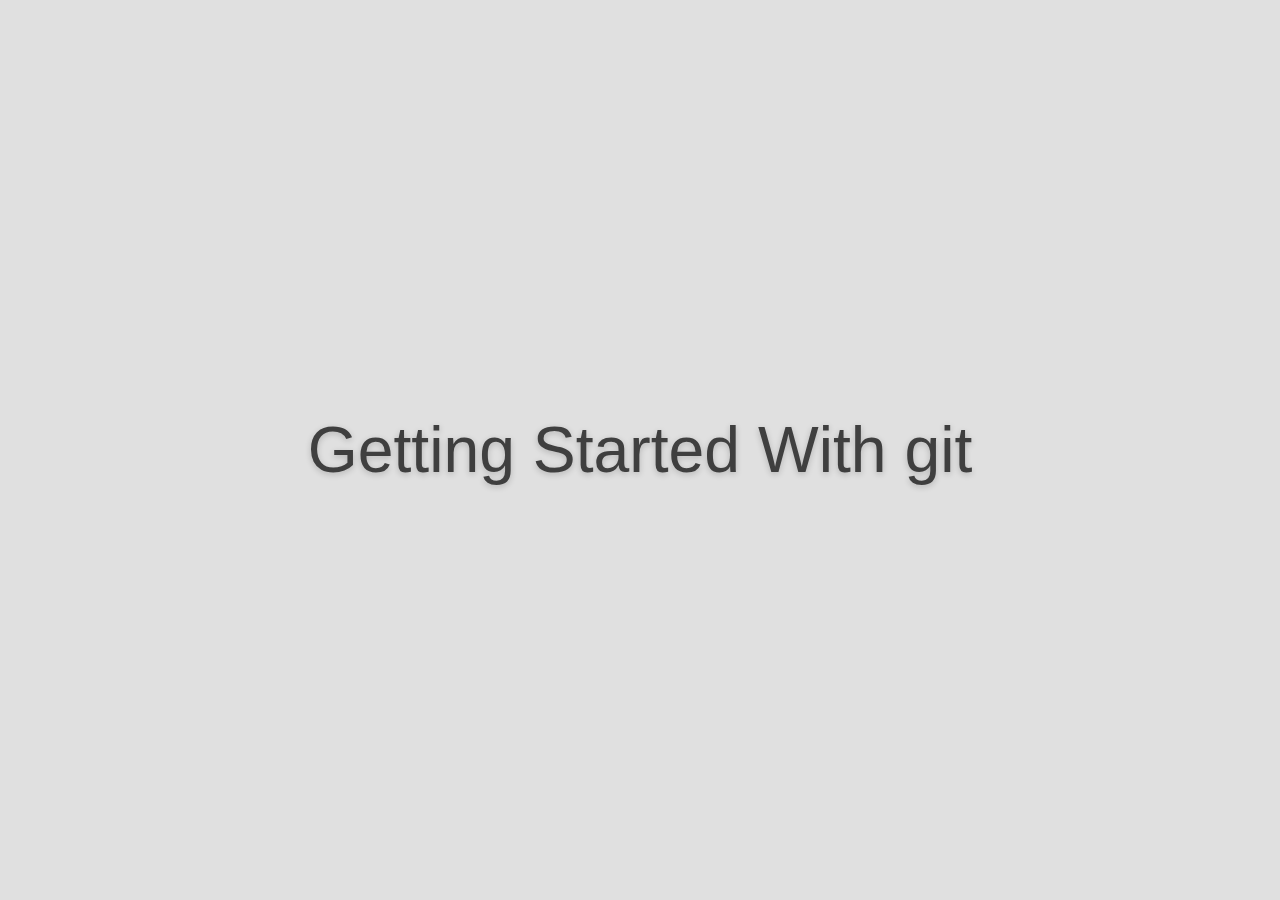
==== getting_started_with_git/index.html @ 44654887 "Updated 'getting started with git' presenation" ====
<!DOCTYPE html>
<!--
  Copyright 2010 Google Inc.

  Licensed under the Apache License, Version 2.0 (the "License");
  you may not use this file except in compliance with the License.
  You may obtain a copy of the License at

     http://www.apache.org/licenses/LICENSE-2.0

  Unless required by applicable law or agreed to in writing, software
  distributed under the License is distributed on an "AS IS" BASIS,
  WITHOUT WARRANTIES OR CONDITIONS OF ANY KIND, either express or implied.
  See the License for the specific language governing permissions and
  limitations under the License.

  Original slides: Marcin Wichary (mwichary@google.com)
  Modifications: Ernest Delgado (ernestd@google.com)
                 Alex Russell (slightlyoff@chromium.org)

  landslide modifications: Adam Zapletal (adamzap@gmail.com)
                           Nicolas Perriault (nperriault@gmail.com)
-->
<html>
<head>
    <meta http-equiv="Content-Type" content="text/html; charset=utf-8" />
    <meta http-equiv="X-UA-Compatible" content="chrome=1">
    <title>Getting Started With git</title>
    <!-- Styles -->
    
    <link rel="stylesheet" media="print" href="theme/css/print.css">
    <link rel="stylesheet" media="screen, projection" href="theme/css/screen.css">
    
    
    <!-- /Styles -->
    <!-- Javascripts -->
    
    <script type="text/javascript" src="theme/js/slides.js"></script>
    
    
    <!-- /Javascripts -->
</head>
<body>
  <div id="blank"></div>
  <div class="presentation">
    <div id="current_presenter_notes">
      <div id="presenter_note"></div>
    </div>
    <div class="slides">
      
      <!-- slide source: getting_started_with_git.markdown -->
      <div class="slide-wrapper">
        <div class="slide">
          <div class="inner">
            
            <header><h1>Getting Started With git</h1></header>
            
            
          </div>
          <div class="presenter_notes">
            <header><h1>Presenter Notes</h1></header>
            <section>
            
            </section>
          </div>
          <footer>
            
            <aside class="source">
              Source: <a href="getting_started_with_git.markdown">getting_started_with_git.markdown</a>
            </aside>
            
            <aside class="page_number">
              1/39
            </aside>
          </footer>
        </div>
      </div>
      
      <!-- slide source: getting_started_with_git.markdown -->
      <div class="slide-wrapper">
        <div class="slide">
          <div class="inner">
            
            <header><h1>Who am I?</h1></header>
            
            
            <section><ul>
<li>Brendan Maguire</li>
<li>BEng. in Electronic &amp; Computer Engineering</li>
<li>Risk Systems Engineer with <a href="http://www.renre.com">Renaissance Reinsurance</a></li>
<li>Have worked with various version control system over the past 8 years</li>
</ul></section>
            
          </div>
          <div class="presenter_notes">
            <header><h1>Presenter Notes</h1></header>
            <section>
            
            </section>
          </div>
          <footer>
            
            <aside class="source">
              Source: <a href="getting_started_with_git.markdown">getting_started_with_git.markdown</a>
            </aside>
            
            <aside class="page_number">
              2/39
            </aside>
          </footer>
        </div>
      </div>
      
      <!-- slide source: getting_started_with_git.markdown -->
      <div class="slide-wrapper">
        <div class="slide">
          <div class="inner">
            
            <header><h1>What is version control?</h1></header>
            
            
            <section><ul>
<li>Version Control Systems refer to systems you can use to manage your source code</li>
<li>It provides you with a history of the changes that have been made to a code repository</li>
<li>Allows you to revert to a previous versions of your code (safety net)</li>
<li>It allows many people to work on a code repository at the same time</li>
</ul></section>
            
          </div>
          <div class="presenter_notes">
            <header><h1>Presenter Notes</h1></header>
            <section>
            
            </section>
          </div>
          <footer>
            
            <aside class="source">
              Source: <a href="getting_started_with_git.markdown">getting_started_with_git.markdown</a>
            </aside>
            
            <aside class="page_number">
              3/39
            </aside>
          </footer>
        </div>
      </div>
      
      <!-- slide source: getting_started_with_git.markdown -->
      <div class="slide-wrapper">
        <div class="slide">
          <div class="inner">
            
            <header><h1>What is git?</h1></header>
            
            
            <section><ul>
<li>git is a Decentralised Version Control System</li>
<li>Not necessary to have one central server</li>
<li>You can make changes to the code and commit them even if you don't have access to a central server</li>
<li>You only push these changes to other people when you want to</li>
<li>You can view the history (and compare the files at different revisions) without needing access to a central server</li>
</ul></section>
            
          </div>
          <div class="presenter_notes">
            <header><h1>Presenter Notes</h1></header>
            <section>
            
            </section>
          </div>
          <footer>
            
            <aside class="source">
              Source: <a href="getting_started_with_git.markdown">getting_started_with_git.markdown</a>
            </aside>
            
            <aside class="page_number">
              4/39
            </aside>
          </footer>
        </div>
      </div>
      
      <!-- slide source: getting_started_with_git.markdown -->
      <div class="slide-wrapper">
        <div class="slide">
          <div class="inner">
            
            <header><h1>Installing git on Linux</h1></header>
            
            
            <section><p>On Debian based systems:</p>
<p><code>sudo apt-get install git</code></p>
<p>On RedHat based systems:</p>
<p><code>sudo yum install git</code></p></section>
            
          </div>
          <div class="presenter_notes">
            <header><h1>Presenter Notes</h1></header>
            <section>
            
            </section>
          </div>
          <footer>
            
            <aside class="source">
              Source: <a href="getting_started_with_git.markdown">getting_started_with_git.markdown</a>
            </aside>
            
            <aside class="page_number">
              5/39
            </aside>
          </footer>
        </div>
      </div>
      
      <!-- slide source: getting_started_with_git.markdown -->
      <div class="slide-wrapper">
        <div class="slide">
          <div class="inner">
            
            <header><h1>Configuring your git user profile</h1></header>
            
            
            <section><p>Git must be configured so that your commits carry your information</p>
<p><code>git config --global user.email "johndoe@example.com"
git config --global user.name "John Doe"</code></p>
<p>Pick your favourite terminal based editor (if you don't know what your favourite is then nano is the path of least resistance)</p>
<p>Other options are vim, emacs, pico, gedit...</p>
<p><code>git config --global core.editor nano</code></p>
<p>Let's make things pretty!</p>
<p><code>git config --global color.ui true</code></p>
<p><strong><em>Note</em></strong>: You can also edit the <a href="http://git-scm.com/book/ch7-1.html">configuration file</a> directly if you wish. It is located at ~/.gitconfig</p></section>
            
          </div>
          <div class="presenter_notes">
            <header><h1>Presenter Notes</h1></header>
            <section>
            
            </section>
          </div>
          <footer>
            
            <aside class="source">
              Source: <a href="getting_started_with_git.markdown">getting_started_with_git.markdown</a>
            </aside>
            
            <aside class="page_number">
              6/39
            </aside>
          </footer>
        </div>
      </div>
      
      <!-- slide source: getting_started_with_git.markdown -->
      <div class="slide-wrapper">
        <div class="slide">
          <div class="inner">
            
            <header><h1>Exercise - Set up your profile using git config</h1></header>
            
            
          </div>
          <div class="presenter_notes">
            <header><h1>Presenter Notes</h1></header>
            <section>
            
            </section>
          </div>
          <footer>
            
            <aside class="source">
              Source: <a href="getting_started_with_git.markdown">getting_started_with_git.markdown</a>
            </aside>
            
            <aside class="page_number">
              7/39
            </aside>
          </footer>
        </div>
      </div>
      
      <!-- slide source: getting_started_with_git.markdown -->
      <div class="slide-wrapper">
        <div class="slide">
          <div class="inner">
            
            <header><h1>Creating a repository</h1></header>
            
            
            <section><h2><a href="http://git-scm.com/docs/git-init">git init</a></h2>
<p>Before you write any code you will need to create a repository</p>
<p><code>mkdir my-repo
cd my-repo
git init</code></p>
<p>This creates the hidden .git folder which git needs to keep track of the state of the repository.</p>
<p><strong><em>Note</em></strong>: You <em>normally</em> shouldn't have to touch these files. Doing so can corrupt your repository</p></section>
            
          </div>
          <div class="presenter_notes">
            <header><h1>Presenter Notes</h1></header>
            <section>
            
            </section>
          </div>
          <footer>
            
            <aside class="source">
              Source: <a href="getting_started_with_git.markdown">getting_started_with_git.markdown</a>
            </aside>
            
            <aside class="page_number">
              8/39
            </aside>
          </footer>
        </div>
      </div>
      
      <!-- slide source: getting_started_with_git.markdown -->
      <div class="slide-wrapper">
        <div class="slide">
          <div class="inner">
            
            <header><h1>Viewing Repository Status</h1></header>
            
            
            <section><h2><a href="http://git-scm.com/docs/git-status">git status</a></h2>
<p>Use this to view the working tree status. This shows files that are in the following states:</p>
<ul>
<li>Modified</li>
<li>Added</li>
<li>Deleted</li>
<li>Renamed</li>
<li>Copied</li>
<li>Untracked (not yet added to staging)</li>
</ul>
<p><code>git status</code></p></section>
            
          </div>
          <div class="presenter_notes">
            <header><h1>Presenter Notes</h1></header>
            <section>
            
            </section>
          </div>
          <footer>
            
            <aside class="source">
              Source: <a href="getting_started_with_git.markdown">getting_started_with_git.markdown</a>
            </aside>
            
            <aside class="page_number">
              9/39
            </aside>
          </footer>
        </div>
      </div>
      
      <!-- slide source: getting_started_with_git.markdown -->
      <div class="slide-wrapper">
        <div class="slide">
          <div class="inner">
            
            <header><h1>The staging area</h1></header>
            
            
            <section><ul>
<li>git is slightly different from most other version control systems in that it has a staging area</li>
<li>The staging area is a temporary area to store your work before committing it</li>
<li>It allows you to structure your commits in a way that suits you best</li>
</ul>
<h2>A commit lifecycle</h2>
<p>Locally Modified File(s) --&gt; Staging Area --&gt; Committed</p></section>
            
          </div>
          <div class="presenter_notes">
            <header><h1>Presenter Notes</h1></header>
            <section>
            
            </section>
          </div>
          <footer>
            
            <aside class="source">
              Source: <a href="getting_started_with_git.markdown">getting_started_with_git.markdown</a>
            </aside>
            
            <aside class="page_number">
              10/39
            </aside>
          </footer>
        </div>
      </div>
      
      <!-- slide source: getting_started_with_git.markdown -->
      <div class="slide-wrapper">
        <div class="slide">
          <div class="inner">
            
            <header><h1>Adding and removing files</h1></header>
            
            
            <section><h2><a href="http://git-scm.com/docs/git-add">git add</a> &amp; <a href="http://git-scm.com/docs/git-rm">git rm</a></h2>
<p>Add a specific file to the staging area</p>
<p><code>git add &lt;file&gt;...</code></p>
<p>Add all files to the staging area</p>
<p><code>git add .</code></p>
<p>You added a file by mistake. Remove a file from staging</p>
<p><code>git rm --cached &lt;file&gt;...</code></p></section>
            
          </div>
          <div class="presenter_notes">
            <header><h1>Presenter Notes</h1></header>
            <section>
            
            </section>
          </div>
          <footer>
            
            <aside class="source">
              Source: <a href="getting_started_with_git.markdown">getting_started_with_git.markdown</a>
            </aside>
            
            <aside class="page_number">
              11/39
            </aside>
          </footer>
        </div>
      </div>
      
      <!-- slide source: getting_started_with_git.markdown -->
      <div class="slide-wrapper">
        <div class="slide">
          <div class="inner">
            
            <header><h1>Committing your changeset</h1></header>
            
            
            <section><h2><a href="http://git-scm.com/docs/git-commit">git commit</a></h2>
<p>Use git commit when you are happy with the changes to your files</p>
<p><code>git commit</code></p>
<p>This will open your editor so you can write a changeset message</p>
<p>Some useful commit options:</p>
<ul>
<li><strong><em>-a | --all</em></strong> : Bypass the staging area process for files already under version control</li>
<li><strong><em>-m=&lt;msg&gt; | --message=&lt;msg&gt;</em></strong> : Specify your commit message</li>
<li><strong><em>--amend</em></strong> : Add the current changes in the staging area to the last commit in history</li>
</ul>
<p><strong><em>Tip</em></strong>: Commit often. It saves you from deleting work by mistake. You can always clean up your history later if you want</p></section>
            
          </div>
          <div class="presenter_notes">
            <header><h1>Presenter Notes</h1></header>
            <section>
            
            </section>
          </div>
          <footer>
            
            <aside class="source">
              Source: <a href="getting_started_with_git.markdown">getting_started_with_git.markdown</a>
            </aside>
            
            <aside class="page_number">
              12/39
            </aside>
          </footer>
        </div>
      </div>
      
      <!-- slide source: getting_started_with_git.markdown -->
      <div class="slide-wrapper">
        <div class="slide">
          <div class="inner">
            
            <header><h1>Viewing the repository history</h1></header>
            
            
            <section><h2><a href="http://git-scm.com/docs/git-log">git log</a></h2>
<p>Use git log to view the commits in a repository</p>
<p><code>git log</code></p>
<p>Some useful commit options:</p>
<ul>
<li><strong><em>-&lt;number&gt; | -n &lt;number&gt;</em></strong> : Limit the number of commits to list</li>
<li><strong><em>--graph</em></strong> : A text based graph</li>
<li><strong><em>git log &lt;file&gt;...</em></strong> : Show commits that affected the specified file(s)</li>
</ul></section>
            
          </div>
          <div class="presenter_notes">
            <header><h1>Presenter Notes</h1></header>
            <section>
            
            </section>
          </div>
          <footer>
            
            <aside class="source">
              Source: <a href="getting_started_with_git.markdown">getting_started_with_git.markdown</a>
            </aside>
            
            <aside class="page_number">
              13/39
            </aside>
          </footer>
        </div>
      </div>
      
      <!-- slide source: getting_started_with_git.markdown -->
      <div class="slide-wrapper">
        <div class="slide">
          <div class="inner">
            
            <header><h1>Exercise - Start a repository</h1></header>
            
            
            <section><ul>
<li>Initialise a repository</li>
<li>Create a text file within</li>
<li>Add the file to the staging area</li>
<li>Commit the file</li>
<li>View your history</li>
</ul></section>
            
          </div>
          <div class="presenter_notes">
            <header><h1>Presenter Notes</h1></header>
            <section>
            
            </section>
          </div>
          <footer>
            
            <aside class="source">
              Source: <a href="getting_started_with_git.markdown">getting_started_with_git.markdown</a>
            </aside>
            
            <aside class="page_number">
              14/39
            </aside>
          </footer>
        </div>
      </div>
      
      <!-- slide source: getting_started_with_git.markdown -->
      <div class="slide-wrapper">
        <div class="slide">
          <div class="inner">
            
            <header><h1>Viewing the changes to your tracked files</h1></header>
            
            
            <section><h2><a href="http://git-scm.com/docs/git-diff">git diff</a></h2>
<p>You will want to view the changes you have made before you commit</p>
<ul>
<li>View changes in your working directory</li>
</ul>
<p><code>git diff</code></p>
<ul>
<li>View changes in your staging area</li>
</ul>
<p><code>git diff --cached</code></p></section>
            
          </div>
          <div class="presenter_notes">
            <header><h1>Presenter Notes</h1></header>
            <section>
            
            </section>
          </div>
          <footer>
            
            <aside class="source">
              Source: <a href="getting_started_with_git.markdown">getting_started_with_git.markdown</a>
            </aside>
            
            <aside class="page_number">
              15/39
            </aside>
          </footer>
        </div>
      </div>
      
      <!-- slide source: getting_started_with_git.markdown -->
      <div class="slide-wrapper">
        <div class="slide">
          <div class="inner">
            
            <header><h1>The GUI friendly way</h1></header>
            
            
            <section><ul>
<li>Now the <em>'easy'</em> way!</li>
<li>There are many graphical tools for managing your git repositories</li>
<li>My suggestions:<ul>
<li>gitg : git GUI client (Built for GNOME but works everywhere)</li>
<li>tig : A ncurses based client</li>
</ul>
</li>
<li>An extensive list can be found <a href="https://git.wiki.kernel.org/index.php/InterfacesFrontendsAndTools#Graphical_Interfaces">here</a></li>
</ul></section>
            
          </div>
          <div class="presenter_notes">
            <header><h1>Presenter Notes</h1></header>
            <section>
            
            </section>
          </div>
          <footer>
            
            <aside class="source">
              Source: <a href="getting_started_with_git.markdown">getting_started_with_git.markdown</a>
            </aside>
            
            <aside class="page_number">
              16/39
            </aside>
          </footer>
        </div>
      </div>
      
      <!-- slide source: getting_started_with_git.markdown -->
      <div class="slide-wrapper">
        <div class="slide">
          <div class="inner">
            
            <header><h1>Exercise - Viewing changes to your repo</h1></header>
            
            
            <section><ul>
<li>Make some changes to the file(s) in your repo</li>
<li>Create a new file</li>
<li>View the diff for your working directory and staging area</li>
<li>Add the new file and the changes to your existing file(s) to your staging area</li>
<li>View the diff of your working directoy and staging area</li>
<li>Install gitg and enjoy the GUI!</li>
<li>Commit your changes (You can use gitg or the command line interface)</li>
</ul>
<p><strong><em>Note</em></strong>: During all of the above steps make lots of use of the <em>git status</em> command. It is very helpful for letting you know what is happening in your repo</p></section>
            
          </div>
          <div class="presenter_notes">
            <header><h1>Presenter Notes</h1></header>
            <section>
            
            </section>
          </div>
          <footer>
            
            <aside class="source">
              Source: <a href="getting_started_with_git.markdown">getting_started_with_git.markdown</a>
            </aside>
            
            <aside class="page_number">
              17/39
            </aside>
          </footer>
        </div>
      </div>
      
      <!-- slide source: getting_started_with_git.markdown -->
      <div class="slide-wrapper">
        <div class="slide">
          <div class="inner">
            
            <header><h1>Ignoring files via .gitignore</h1></header>
            
            
            <section><ul>
<li>The gitignore file allows you to tell git to ignore certain files and not list them in your status output</li>
<li>This is useful when you are building artifacts in the working directory that you don't want to be commited</li>
<li>Examples are:<ul>
<li>compiled files</li>
<li>binary executables</li>
<li>third party libraries</li>
</ul>
</li>
</ul></section>
            
          </div>
          <div class="presenter_notes">
            <header><h1>Presenter Notes</h1></header>
            <section>
            
            </section>
          </div>
          <footer>
            
            <aside class="source">
              Source: <a href="getting_started_with_git.markdown">getting_started_with_git.markdown</a>
            </aside>
            
            <aside class="page_number">
              18/39
            </aside>
          </footer>
        </div>
      </div>
      
      <!-- slide source: getting_started_with_git.markdown -->
      <div class="slide-wrapper">
        <div class="slide">
          <div class="inner">
            
            <header><h1>Exercise - Add .javac files to your .gitignore</h1></header>
            
            
            <section><ul>
<li>Modify your .gitignore to tell git to ignore *.javac files</li>
<li>Create a file called prog.javac</li>
<li>Use git status to see that it is correctly ignored</li>
<li>.gitignore must be under version control also - Add it to staging and commit</li>
</ul></section>
            
          </div>
          <div class="presenter_notes">
            <header><h1>Presenter Notes</h1></header>
            <section>
            
            </section>
          </div>
          <footer>
            
            <aside class="source">
              Source: <a href="getting_started_with_git.markdown">getting_started_with_git.markdown</a>
            </aside>
            
            <aside class="page_number">
              19/39
            </aside>
          </footer>
        </div>
      </div>
      
      <!-- slide source: getting_started_with_git.markdown -->
      <div class="slide-wrapper">
        <div class="slide">
          <div class="inner">
            
            <header><h1>Reverting changes to the working directory</h1></header>
            
            
            <section><h2><a href="http://git-scm.com/docs/git-checkout">git checkout</a></h2>
<p>Sometimes you realise that the changes you have made have made the code worse and you want to revert to the last committed version of the files</p>
<p>git checkout will discard all changes you have made to the file. This will not affect files in the staging area</p>
<p><code>git checkout -- &lt;file&gt;...</code></p></section>
            
          </div>
          <div class="presenter_notes">
            <header><h1>Presenter Notes</h1></header>
            <section>
            
            </section>
          </div>
          <footer>
            
            <aside class="source">
              Source: <a href="getting_started_with_git.markdown">getting_started_with_git.markdown</a>
            </aside>
            
            <aside class="page_number">
              20/39
            </aside>
          </footer>
        </div>
      </div>
      
      <!-- slide source: getting_started_with_git.markdown -->
      <div class="slide-wrapper">
        <div class="slide">
          <div class="inner">
            
            <header><h1>Reverting changes in the staging area</h1></header>
            
            
            <section><h2><a href="http://git-scm.com/docs/git-reset">git reset</a></h2>
<p>Remove the file(s) from the staging area but keep the changes in your working directory</p>
<p><code>git reset HEAD &lt;file&gt;...</code></p>
<p>Remove all files from the staging area and discard their changes completely</p>
<p><strong>Danger</strong>: There is no coming back from this!</p>
<p><code>git reset HEAD --hard</code></p></section>
            
          </div>
          <div class="presenter_notes">
            <header><h1>Presenter Notes</h1></header>
            <section>
            
            </section>
          </div>
          <footer>
            
            <aside class="source">
              Source: <a href="getting_started_with_git.markdown">getting_started_with_git.markdown</a>
            </aside>
            
            <aside class="page_number">
              21/39
            </aside>
          </footer>
        </div>
      </div>
      
      <!-- slide source: getting_started_with_git.markdown -->
      <div class="slide-wrapper">
        <div class="slide">
          <div class="inner">
            
            <header><h1>Working on multiple features at once</h1></header>
            
            
            <section><h2><a href="http://git-scm.com/docs/git-branch">git branch</a></h2>
<ul>
<li>Branching allows you to will want to work on multiple seperate features at the same time</li>
<li>Both can be worked on without affecting the other</li>
<li>Branches are pointers to revisions</li>
</ul>
<p><img alt="branches" src="images/branches.png" /></p></section>
            
          </div>
          <div class="presenter_notes">
            <header><h1>Presenter Notes</h1></header>
            <section>
            
            </section>
          </div>
          <footer>
            
            <aside class="source">
              Source: <a href="getting_started_with_git.markdown">getting_started_with_git.markdown</a>
            </aside>
            
            <aside class="page_number">
              22/39
            </aside>
          </footer>
        </div>
      </div>
      
      <!-- slide source: getting_started_with_git.markdown -->
      <div class="slide-wrapper">
        <div class="slide">
          <div class="inner">
            
            <header><h1>Creating a branch</h1></header>
            
            
            <section><h2><a href="http://git-scm.com/docs/git-branch">git branch</a></h2>
<p><code>git branch &lt;branchname&gt; [&lt;start-point&gt;]</code></p>
<ul>
<li>This will create a new branch</li>
<li>You must supply a branch name</li>
<li>If you do not supply a start point then the branch will be created at your current revision</li>
</ul>
<p><strong><em>Note</em></strong>: Creating a branch does not mean you are now on that branch automatically. It must be checked out</p></section>
            
          </div>
          <div class="presenter_notes">
            <header><h1>Presenter Notes</h1></header>
            <section>
            
            </section>
          </div>
          <footer>
            
            <aside class="source">
              Source: <a href="getting_started_with_git.markdown">getting_started_with_git.markdown</a>
            </aside>
            
            <aside class="page_number">
              23/39
            </aside>
          </footer>
        </div>
      </div>
      
      <!-- slide source: getting_started_with_git.markdown -->
      <div class="slide-wrapper">
        <div class="slide">
          <div class="inner">
            
            <header><h1>Going to a specific revision</h1></header>
            
            
            <section><h2><a href="http://git-scm.com/docs/git-checkout">git checkout</a></h2>
<p>Use <em>git checkout</em> if you would like to go to a specific revision in your repositories history</p>
<p>You can checkout a branch</p>
<p><code>git checkout &lt;branchname&gt;</code></p>
<p>or specify a revision using it's sha1 commit key</p>
<p><code>git checkout &lt;sha1&gt;</code></p>
<p><strong><em>Note</em></strong>: The sha1 key can be found by using the git log command. It's the long string of hex characters</p></section>
            
          </div>
          <div class="presenter_notes">
            <header><h1>Presenter Notes</h1></header>
            <section>
            
            </section>
          </div>
          <footer>
            
            <aside class="source">
              Source: <a href="getting_started_with_git.markdown">getting_started_with_git.markdown</a>
            </aside>
            
            <aside class="page_number">
              24/39
            </aside>
          </footer>
        </div>
      </div>
      
      <!-- slide source: getting_started_with_git.markdown -->
      <div class="slide-wrapper">
        <div class="slide">
          <div class="inner">
            
            <header><h1>Combining branches</h1></header>
            
            
            <section><h2><a href="http://git-scm.com/docs/git-merge">git merge</a></h2>
<ul>
<li>Use <em>git merge</em> to combine the code changes from two different branches</li>
</ul>
<p><code>git checkout new-secret-feature
git merge bug-fix-12345</code></p>
<p><img alt="branches" src="images/merged.png" /></p></section>
            
          </div>
          <div class="presenter_notes">
            <header><h1>Presenter Notes</h1></header>
            <section>
            
            </section>
          </div>
          <footer>
            
            <aside class="source">
              Source: <a href="getting_started_with_git.markdown">getting_started_with_git.markdown</a>
            </aside>
            
            <aside class="page_number">
              25/39
            </aside>
          </footer>
        </div>
      </div>
      
      <!-- slide source: getting_started_with_git.markdown -->
      <div class="slide-wrapper">
        <div class="slide">
          <div class="inner">
            
            <header><h1>Deleting a branch</h1></header>
            
            
            <section><h2><a href="http://git-scm.com/docs/git-branch">git branch</a></h2>
<ul>
<li>When the changes on a branch have been merged back in, you will want to delete the branch pointer</li>
</ul>
<p><code>git branch -d &lt;branchname&gt;</code></p>
<p>This will only work if the commits on this branch have been merged to another branch</p>
<p>The more terminal option is to use the <em>-D</em> option. This will delete the branch pointer even if this branch has not been merged</p>
<p><strong><em>Danger</em></strong>: You will lose any commits on this branch that have not been merged</p>
<p><code>git branch -D &lt;branchname&gt;</code></p></section>
            
          </div>
          <div class="presenter_notes">
            <header><h1>Presenter Notes</h1></header>
            <section>
            
            </section>
          </div>
          <footer>
            
            <aside class="source">
              Source: <a href="getting_started_with_git.markdown">getting_started_with_git.markdown</a>
            </aside>
            
            <aside class="page_number">
              26/39
            </aside>
          </footer>
        </div>
      </div>
      
      <!-- slide source: getting_started_with_git.markdown -->
      <div class="slide-wrapper">
        <div class="slide">
          <div class="inner">
            
            <header><h1><a href="http://git-scm.com/docs/git-rebase">git rebase</a></h1></header>
            
            
            <section><ul>
<li>git rebase allows you to move your branches on top of each other</li>
<li>Makes for a tidier history when many branches are live at the same time</li>
<li>No merge commits left in the history</li>
<li>Outside the scope of this presentation</li>
</ul>
<p><img alt="rebase" src="images/rebase.png" /></p></section>
            
          </div>
          <div class="presenter_notes">
            <header><h1>Presenter Notes</h1></header>
            <section>
            
            </section>
          </div>
          <footer>
            
            <aside class="source">
              Source: <a href="getting_started_with_git.markdown">getting_started_with_git.markdown</a>
            </aside>
            
            <aside class="page_number">
              27/39
            </aside>
          </footer>
        </div>
      </div>
      
      <!-- slide source: getting_started_with_git.markdown -->
      <div class="slide-wrapper">
        <div class="slide">
          <div class="inner">
            
            <header><h1>Exercise - Branching &amp; Merging</h1></header>
            
            
            <section><ul>
<li>Create a new branch in your repository called branch1</li>
<li>Check it out and commit some changes</li>
<li>Create another new branch in your repository called branch2 - ensure you create it with a start point of master</li>
<li>Check it out and commit some changes</li>
<li>Merge the two branches</li>
<li>Update your master (hint: merge master to the top most branch in your history)</li>
<li>Delete your branches</li>
</ul></section>
            
          </div>
          <div class="presenter_notes">
            <header><h1>Presenter Notes</h1></header>
            <section>
            
            </section>
          </div>
          <footer>
            
            <aside class="source">
              Source: <a href="getting_started_with_git.markdown">getting_started_with_git.markdown</a>
            </aside>
            
            <aside class="page_number">
              28/39
            </aside>
          </footer>
        </div>
      </div>
      
      <!-- slide source: getting_started_with_git.markdown -->
      <div class="slide-wrapper">
        <div class="slide">
          <div class="inner">
            
            <header><h1>Working with remote repositories</h1></header>
            
            
            <section><ul>
<li>So far we have looked at managing our code locally</li>
<li>This allows you to change your code and be safe in the knowledge that you can revert your changes if needs be</li>
<li>It gives you a history of the changes you made and commit messages letting you know why you made those changes (provided you write good commit messages!)</li>
</ul></section>
            
          </div>
          <div class="presenter_notes">
            <header><h1>Presenter Notes</h1></header>
            <section>
            
            </section>
          </div>
          <footer>
            
            <aside class="source">
              Source: <a href="getting_started_with_git.markdown">getting_started_with_git.markdown</a>
            </aside>
            
            <aside class="page_number">
              29/39
            </aside>
          </footer>
        </div>
      </div>
      
      <!-- slide source: getting_started_with_git.markdown -->
      <div class="slide-wrapper">
        <div class="slide">
          <div class="inner">
            
            <header><h1>Working with remote repositories</h1></header>
            
            
            <section><ul>
<li>Another main benefit of version control is that it allows you to collaborate with others</li>
<li>This is where remote repositories come in</li>
<li>You and your co-workers can each clone a repository, work on it locally, commit your changes, and then contribute your changes back to the original repository</li>
</ul></section>
            
          </div>
          <div class="presenter_notes">
            <header><h1>Presenter Notes</h1></header>
            <section>
            
            </section>
          </div>
          <footer>
            
            <aside class="source">
              Source: <a href="getting_started_with_git.markdown">getting_started_with_git.markdown</a>
            </aside>
            
            <aside class="page_number">
              30/39
            </aside>
          </footer>
        </div>
      </div>
      
      <!-- slide source: getting_started_with_git.markdown -->
      <div class="slide-wrapper">
        <div class="slide">
          <div class="inner">
            
            <header><h1>Cloning an Existing Repository</h1></header>
            
            
            <section><h2><a href="http://git-scm.com/docs/git-clone">git clone</a></h2>
<p>Create your own working copy of an existing repository</p>
<ul>
<li>Cloning over ssh</li>
</ul>
<p><code>git clone &lt;username&gt;@&lt;host&gt;:/path/to/repo</code></p>
<ul>
<li>Cloning over http(s)</li>
</ul>
<p><code>git clone https://&lt;host&gt;/path/to/repo</code></p></section>
            
          </div>
          <div class="presenter_notes">
            <header><h1>Presenter Notes</h1></header>
            <section>
            
            </section>
          </div>
          <footer>
            
            <aside class="source">
              Source: <a href="getting_started_with_git.markdown">getting_started_with_git.markdown</a>
            </aside>
            
            <aside class="page_number">
              31/39
            </aside>
          </footer>
        </div>
      </div>
      
      <!-- slide source: getting_started_with_git.markdown -->
      <div class="slide-wrapper">
        <div class="slide">
          <div class="inner">
            
            <header><h1>Exercise - Clone a repository from github</h1></header>
            
            
            <section><ul>
<li>Clone the Python requests repository from github <a href="https://github.com/kennethreitz/requests">here</a></li>
<li>Find the url you need to clone it over http (bottom right of the page)</li>
<li>Clone it to your machine</li>
</ul></section>
            
          </div>
          <div class="presenter_notes">
            <header><h1>Presenter Notes</h1></header>
            <section>
            
            </section>
          </div>
          <footer>
            
            <aside class="source">
              Source: <a href="getting_started_with_git.markdown">getting_started_with_git.markdown</a>
            </aside>
            
            <aside class="page_number">
              32/39
            </aside>
          </footer>
        </div>
      </div>
      
      <!-- slide source: getting_started_with_git.markdown -->
      <div class="slide-wrapper">
        <div class="slide">
          <div class="inner">
            
            <header><h1>ssh keys</h1></header>
            
            
            <section><ul>
<li>ssh keys are a way of authenicating automatically with a server running a sshd service</li>
<li>You will need an ssh key to push changes to your github repositories</li>
<li>Creating an ssh key</li>
</ul>
<p><code>ssh-keygen</code></p>
<ul>
<li>Viewing the public part of your ssh key</li>
</ul>
<p><code>cat ~/.ssh/id_rsa.pub</code></p></section>
            
          </div>
          <div class="presenter_notes">
            <header><h1>Presenter Notes</h1></header>
            <section>
            
            </section>
          </div>
          <footer>
            
            <aside class="source">
              Source: <a href="getting_started_with_git.markdown">getting_started_with_git.markdown</a>
            </aside>
            
            <aside class="page_number">
              33/39
            </aside>
          </footer>
        </div>
      </div>
      
      <!-- slide source: getting_started_with_git.markdown -->
      <div class="slide-wrapper">
        <div class="slide">
          <div class="inner">
            
            <header><h1>Exercise - Create a repository on github</h1></header>
            
            
            <section><ul>
<li>Create a github account</li>
<li>Add your ssh key in the Account Setting -&gt; SSH Keys pages</li>
<li>Create a repository</li>
<li>DO NOT check the box for initialising the repo. You will be pushing the repository you created in the previous exercises</li>
</ul></section>
            
          </div>
          <div class="presenter_notes">
            <header><h1>Presenter Notes</h1></header>
            <section>
            
            </section>
          </div>
          <footer>
            
            <aside class="source">
              Source: <a href="getting_started_with_git.markdown">getting_started_with_git.markdown</a>
            </aside>
            
            <aside class="page_number">
              34/39
            </aside>
          </footer>
        </div>
      </div>
      
      <!-- slide source: getting_started_with_git.markdown -->
      <div class="slide-wrapper">
        <div class="slide">
          <div class="inner">
            
            <header><h1>Pushing to a remote repository</h1></header>
            
            
            <section><ul>
<li>To push to a remote repository, you must first add an entry for the remote server</li>
</ul>
<p><code>git remote add origin git@github.com:&lt;username&gt;/&lt;reponame&gt;.git</code></p>
<ul>
<li>You can then push your master branch to the remote server</li>
</ul>
<p><code>git push -u origin master</code></p></section>
            
          </div>
          <div class="presenter_notes">
            <header><h1>Presenter Notes</h1></header>
            <section>
            
            </section>
          </div>
          <footer>
            
            <aside class="source">
              Source: <a href="getting_started_with_git.markdown">getting_started_with_git.markdown</a>
            </aside>
            
            <aside class="page_number">
              35/39
            </aside>
          </footer>
        </div>
      </div>
      
      <!-- slide source: getting_started_with_git.markdown -->
      <div class="slide-wrapper">
        <div class="slide">
          <div class="inner">
            
            <header><h1>Exercise - Push to your github repo</h1></header>
            
            
            <section><ul>
<li>In this exercise you will push your local repos commits to your empty github repo</li>
<li>Add the github repo as your remote origin</li>
<li>Push your local commits</li>
</ul></section>
            
          </div>
          <div class="presenter_notes">
            <header><h1>Presenter Notes</h1></header>
            <section>
            
            </section>
          </div>
          <footer>
            
            <aside class="source">
              Source: <a href="getting_started_with_git.markdown">getting_started_with_git.markdown</a>
            </aside>
            
            <aside class="page_number">
              36/39
            </aside>
          </footer>
        </div>
      </div>
      
      <!-- slide source: getting_started_with_git.markdown -->
      <div class="slide-wrapper">
        <div class="slide">
          <div class="inner">
            
            <header><h1>Pulling Updates</h1></header>
            
            
            <section><h2><a href="http://git-scm.com/docs/git-pull">git pull</a></h2>
<ul>
<li>Before you attempt to push your changes, you should perform a pull to ensure there are no new commits on the remote server</li>
<li>If there are, then you should incoperate them into your local repo (and merge) before pushing</li>
</ul>
<p><code>git pull</code></p></section>
            
          </div>
          <div class="presenter_notes">
            <header><h1>Presenter Notes</h1></header>
            <section>
            
            </section>
          </div>
          <footer>
            
            <aside class="source">
              Source: <a href="getting_started_with_git.markdown">getting_started_with_git.markdown</a>
            </aside>
            
            <aside class="page_number">
              37/39
            </aside>
          </footer>
        </div>
      </div>
      
      <!-- slide source: getting_started_with_git.markdown -->
      <div class="slide-wrapper">
        <div class="slide">
          <div class="inner">
            
            <header><h1>Exercise - Collaboration on github</h1></header>
            
            
            <section><ul>
<li>Pair up with the person beside you</li>
<li>Add the other person as a collaborator on your github project<ul>
<li>In the github UI: Your project -&gt; Setting -&gt; Collorators -&gt; Add</li>
</ul>
</li>
<li>Clone their repository</li>
<li>Make some changes and commit</li>
<li>Push to their repository</li>
<li>Once they've pushed to your repo, make some changes to your own local repository and commit</li>
<li>Try to push to your remote repository (hint: it should fail)</li>
<li>pull the new changes your partner has made</li>
<li>Merge and push</li>
</ul></section>
            
          </div>
          <div class="presenter_notes">
            <header><h1>Presenter Notes</h1></header>
            <section>
            
            </section>
          </div>
          <footer>
            
            <aside class="source">
              Source: <a href="getting_started_with_git.markdown">getting_started_with_git.markdown</a>
            </aside>
            
            <aside class="page_number">
              38/39
            </aside>
          </footer>
        </div>
      </div>
      
      <!-- slide source: getting_started_with_git.markdown -->
      <div class="slide-wrapper">
        <div class="slide">
          <div class="inner">
            
            <header><h1>Questions??</h1></header>
            
            
            <section><p><img alt="questions" src="http://ilsmatters.files.wordpress.com/2012/04/monkey_has_a_question1.jpg" /></p></section>
            
          </div>
          <div class="presenter_notes">
            <header><h1>Presenter Notes</h1></header>
            <section>
            
            </section>
          </div>
          <footer>
            
            <aside class="source">
              Source: <a href="getting_started_with_git.markdown">getting_started_with_git.markdown</a>
            </aside>
            
            <aside class="page_number">
              39/39
            </aside>
          </footer>
        </div>
      </div>
      
    </div>
  </div>
  
  <div id="toc" class="sidebar hidden">
    <h2>Table of Contents</h2>
    <table>
      <caption>Table of Contents</caption>
      
      <tr id="toc-row-1">
        <th><a href="#slide1">Getting Started With git</a></th>
        <td><a href="#slide1">1</a></td>
      </tr>
      
      
      <tr id="toc-row-2">
        <th><a href="#slide2">Who am I?</a></th>
        <td><a href="#slide2">2</a></td>
      </tr>
      
      
      <tr id="toc-row-3">
        <th><a href="#slide3">What is version control?</a></th>
        <td><a href="#slide3">3</a></td>
      </tr>
      
      
      <tr id="toc-row-4">
        <th><a href="#slide4">What is git?</a></th>
        <td><a href="#slide4">4</a></td>
      </tr>
      
      
      <tr id="toc-row-5">
        <th><a href="#slide5">Installing git on Linux</a></th>
        <td><a href="#slide5">5</a></td>
      </tr>
      
      
      <tr id="toc-row-6">
        <th><a href="#slide6">Configuring your git user profile</a></th>
        <td><a href="#slide6">6</a></td>
      </tr>
      
      
      <tr id="toc-row-7">
        <th><a href="#slide7">Exercise - Set up your profile using git config</a></th>
        <td><a href="#slide7">7</a></td>
      </tr>
      
      
      <tr id="toc-row-8">
        <th><a href="#slide8">Creating a repository</a></th>
        <td><a href="#slide8">8</a></td>
      </tr>
      
      
      <tr id="toc-row-9">
        <th><a href="#slide9">Viewing Repository Status</a></th>
        <td><a href="#slide9">9</a></td>
      </tr>
      
      
      <tr id="toc-row-10">
        <th><a href="#slide10">The staging area</a></th>
        <td><a href="#slide10">10</a></td>
      </tr>
      
      
      <tr id="toc-row-11">
        <th><a href="#slide11">Adding and removing files</a></th>
        <td><a href="#slide11">11</a></td>
      </tr>
      
      
      <tr id="toc-row-12">
        <th><a href="#slide12">Committing your changeset</a></th>
        <td><a href="#slide12">12</a></td>
      </tr>
      
      
      <tr id="toc-row-13">
        <th><a href="#slide13">Viewing the repository history</a></th>
        <td><a href="#slide13">13</a></td>
      </tr>
      
      
      <tr id="toc-row-14">
        <th><a href="#slide14">Exercise - Start a repository</a></th>
        <td><a href="#slide14">14</a></td>
      </tr>
      
      
      <tr id="toc-row-15">
        <th><a href="#slide15">Viewing the changes to your tracked files</a></th>
        <td><a href="#slide15">15</a></td>
      </tr>
      
      
      <tr id="toc-row-16">
        <th><a href="#slide16">The GUI friendly way</a></th>
        <td><a href="#slide16">16</a></td>
      </tr>
      
      
      <tr id="toc-row-17">
        <th><a href="#slide17">Exercise - Viewing changes to your repo</a></th>
        <td><a href="#slide17">17</a></td>
      </tr>
      
      
      <tr id="toc-row-18">
        <th><a href="#slide18">Ignoring files via .gitignore</a></th>
        <td><a href="#slide18">18</a></td>
      </tr>
      
      
      <tr id="toc-row-19">
        <th><a href="#slide19">Exercise - Add .javac files to your .gitignore</a></th>
        <td><a href="#slide19">19</a></td>
      </tr>
      
      
      <tr id="toc-row-20">
        <th><a href="#slide20">Reverting changes to the working directory</a></th>
        <td><a href="#slide20">20</a></td>
      </tr>
      
      
      <tr id="toc-row-21">
        <th><a href="#slide21">Reverting changes in the staging area</a></th>
        <td><a href="#slide21">21</a></td>
      </tr>
      
      
      <tr id="toc-row-22">
        <th><a href="#slide22">Working on multiple features at once</a></th>
        <td><a href="#slide22">22</a></td>
      </tr>
      
      
      <tr id="toc-row-23">
        <th><a href="#slide23">Creating a branch</a></th>
        <td><a href="#slide23">23</a></td>
      </tr>
      
      
      <tr id="toc-row-24">
        <th><a href="#slide24">Going to a specific revision</a></th>
        <td><a href="#slide24">24</a></td>
      </tr>
      
      
      <tr id="toc-row-25">
        <th><a href="#slide25">Combining branches</a></th>
        <td><a href="#slide25">25</a></td>
      </tr>
      
      
      <tr id="toc-row-26">
        <th><a href="#slide26">Deleting a branch</a></th>
        <td><a href="#slide26">26</a></td>
      </tr>
      
      
      <tr id="toc-row-27">
        <th><a href="#slide27"><a href="http://git-scm.com/docs/git-rebase">git rebase</a></a></th>
        <td><a href="#slide27">27</a></td>
      </tr>
      
      
      <tr id="toc-row-28">
        <th><a href="#slide28">Exercise - Branching &amp; Merging</a></th>
        <td><a href="#slide28">28</a></td>
      </tr>
      
      
      <tr id="toc-row-29">
        <th><a href="#slide29">Working with remote repositories</a></th>
        <td><a href="#slide29">29</a></td>
      </tr>
      
      
      <tr id="toc-row-30">
        <th><a href="#slide30">Working with remote repositories</a></th>
        <td><a href="#slide30">30</a></td>
      </tr>
      
      
      <tr id="toc-row-31">
        <th><a href="#slide31">Cloning an Existing Repository</a></th>
        <td><a href="#slide31">31</a></td>
      </tr>
      
      
      <tr id="toc-row-32">
        <th><a href="#slide32">Exercise - Clone a repository from github</a></th>
        <td><a href="#slide32">32</a></td>
      </tr>
      
      
      <tr id="toc-row-33">
        <th><a href="#slide33">ssh keys</a></th>
        <td><a href="#slide33">33</a></td>
      </tr>
      
      
      <tr id="toc-row-34">
        <th><a href="#slide34">Exercise - Create a repository on github</a></th>
        <td><a href="#slide34">34</a></td>
      </tr>
      
      
      <tr id="toc-row-35">
        <th><a href="#slide35">Pushing to a remote repository</a></th>
        <td><a href="#slide35">35</a></td>
      </tr>
      
      
      <tr id="toc-row-36">
        <th><a href="#slide36">Exercise - Push to your github repo</a></th>
        <td><a href="#slide36">36</a></td>
      </tr>
      
      
      <tr id="toc-row-37">
        <th><a href="#slide37">Pulling Updates</a></th>
        <td><a href="#slide37">37</a></td>
      </tr>
      
      
      <tr id="toc-row-38">
        <th><a href="#slide38">Exercise - Collaboration on github</a></th>
        <td><a href="#slide38">38</a></td>
      </tr>
      
      
      <tr id="toc-row-39">
        <th><a href="#slide39">Questions??</a></th>
        <td><a href="#slide39">39</a></td>
      </tr>
      
      
    </table>
  </div>
  
  <div id="help" class="sidebar hidden">
    <h2>Help</h2>
    <table>
      <caption>Help</caption>
      <tr>
        <th>Table of Contents</th>
        <td>t</td>
      </tr>
      <tr>
        <th>Exposé</th>
        <td>ESC</td>
      </tr>
      <tr>
        <th>Full screen slides</th>
        <td>e</td>
      </tr>
      <tr>
        <th>Presenter View</th>
        <td>p</td>
      </tr>
      <tr>
        <th>Source Files</th>
        <td>s</td>
      </tr>
      <tr>
        <th>Slide Numbers</th>
        <td>n</td>
      </tr>
      <tr>
        <th>Toggle screen blanking</th>
        <td>b</td>
      </tr>
      <tr>
        <th>Show/hide slide context</th>
        <td>c</td>
      </tr>
      <tr>
        <th>Notes</th>
        <td>2</td>
      </tr>
      <tr>
        <th>Help</th>
        <td>h</td>
      </tr>
    </table>
  </div>
  <script>main()</script>
</body>
</html>
---- getting_started_with_git/theme/css/print.css ----
* {
    margin: 0;
    padding: 0;
}

@page {
    size: landscape;
}

body {
    font: 100% "Lucida Grande", "Trebuchet MS", Verdana, sans-serif;
    padding: 0;
    margin: 0;
}

div.slide {
    min-width: 800px;
    min-height: 600px;
    padding: 1em;
    overflow: hidden;
    page-break-after: always;
    border: 1px solid black;
    border-radius: 20px;
}

div.slide div.inner {
    width: 800px;
    height: 600px;
    margin: auto;
    display: table-cell;
}

h1 {
    font-size: 2.4em;
}

h2 {
    font-size: 1.4em;
}

h3 {
    margin: 1em 0;
}

ul {
    margin: 0;
    padding: 0;
}

p, li, pre {
    margin: 1em 0;
}

li {
    margin-left: 2em;
}

a {
    color: #000000;
}

pre, code {
    max-width: 800px;
    background: #eee;
    font-family: Monaco, monospace;
    font-size: 90%;
}

pre {
    padding: .2em .5em;
    overflow: hidden;
    border-radius: .8em;
}

code {
    padding: 0 .2em;
}

.slide header:only-child h1 {
  line-height: 180%;
  text-align: center;
  display: table-cell;
  vertical-align: middle;
  height: 600px;
  width: 800px;
  font-size: 48px;
  margin-top:100px;
  margin-bottom:100px;
}

#toc, #help, .slide aside, .slide footer, .slide .notes,
.presenter_notes, #current_presenter_notes, #presenter_note {
  display: none;
}
---- getting_started_with_git/theme/css/screen.css ----
body {
  font: 14px "Lucida Grande", "Trebuchet MS", Verdana, sans-serif;
  background: #e0e0e0;
  padding: 0;
  margin: 0;
  overflow: hidden;
}

h2 {
    font-size: 2.5em;
}

code, pre {
    background: #333;
    color: #f4fa58;
    padding: 6px;
    display: inline-block;
    line-height: 125%;
}

code {
    white-space: pre;
}

div.presentation {
  position: absolute;
  width: 100%;
  display: table-cell;
  vertical-align: middle;
  height: 100%;
  background: inherit;
}

div.presentation > h1 {
  display: none;
}

div.slides, body.expose div.slides.nocontext {
  width: 100%;
  height: 100%;
  left: 0;
  top: 0;
  position: absolute;
  display: block;
}

div.slides.nocontext {
  width: 900px;
  margin: 0 auto;
  overflow: hidden;
  position: relative;
  left: auto;
  top: auto;
}

div.slide {
  display: inline;
  position: absolute;
  overflow: hidden;
  width: 900px;
  height: 700px;
  margin-top: -350px;
  margin-left: -400px;
  left: 50%;
  top: 50%;
  background: #e0e0e0;
  background-color: #e0e0e0;
  -webkit-transition: margin 0.25s ease-in-out;
  -moz-transition: margin 0.25s ease-in-out;
  -o-transition: margin 0.25s ease-in-out;
  border-top-left-radius: 20px;
  -moz-border-radius-topleft: 20px;
  -webkit-border-top-left-radius: 20px;
  border-top-right-radius: 20px;
  -moz-border-radius-topright: 20px;
  -webkit-border-top-right-radius: 20px;
  border-bottom-right-radius: 20px;
  -moz-border-radius-bottomright: 20px;
  -webkit-border-bottom-right-radius: 20px;
  border-bottom-left-radius: 20px;
  -moz-border-radius-bottomleft: 20px;
  -webkit-border-bottom-left-radius: 20px;
}

/* Expose */

body.expose div.slides {
  float: left;
  position: relative;
  overflow: auto;
  margin-bottom: 10px;
}

body.expose div.slide {
  display: block;
  float: left;
  position: relative;
  left: auto !important;
  top: auto !important;
  margin: 10px !important;
  -webkit-transition: none;
  -moz-transition: none;
  -o-transition: none;
  -moz-transform: scale(.33, .33);
  -moz-transform-origin: 0 0;
  -webkit-transform: scale(.33, .33);
  -webkit-transform-origin: 0 0;
  -o-transform: scale(.33, .33);
  -o-transform-origin: 0 0;
  -webkit-transition: none;
  -moz-transition: none;
  -o-transition: none;
  cursor: pointer;
}

body.expose div.slide:hover {
  background: #e0e0e0;
  background-color: #e0e0e0;
}

body.expose .slide-wrapper {
  float: left;
  position: relative;
  margin: .5%;
  width: 300px;
  height: 233px;
}

body.expose .slide footer {
}

body.expose .slide .inner {
}

body.expose .slide.far-past,
body.expose .slide.past,
body.expose .slide.future,
body.expose .slide.far-future {
  margin-left: 0;
}

body.expose .slide.current {
  background: #e0e0e0;
  background-color: #e0e0e0;
  border: 16px solid #e0e0e0;
  -moz-transform: scale(.315, .315);
  -moz-transform-origin: 0 0;
  -webkit-transform: scale(.315, .315);
  -webkit-transform-origin: 0 0;
  -o-transform: scale(.315, .315);
  -o-transform-origin: 0 0;
}

/* Presenter Mode */

body.presenter_view div.slide {
  display: inline;
  position: absolute;
  overflow: hidden;
  -moz-transform: scale(.5, .5);
  -moz-transform-origin: 0 0;
  -webkit-transform: scale(.5, .5);
  -webkit-transform-origin: 0 0;
  -o-transform: scale(.5, .5);
  -o-transform-origin: 0 0;
    margin-top: -300px;
}

body.presenter_view .slide.far-past {
  display: block;
  margin-left: -1500px;
}

body.presenter_view .slide.past {
  display: block;
  margin-left: -975px;
}

body.presenter_view .slide.current {
  display: block;
  margin-left: -475px;
  border: 8px solid maroon;
  z-index: 2;
}

body.presenter_view .slide.future {
  display: block;
  margin-left: 25px;
  z-index: 1;
}

body.presenter_view .slide.far-future {
  display: block;
  margin-left: 525px;
}

body.presenter_view div#current_presenter_notes {
    visibility: visible;
    display: block;
    position: absolute;
    overflow: auto;
    vertical-align: middle;
    left: 50%;
    top: 50%;
    margin-left: -475px;
    margin-top: 100px;
    z-index: 2;
    width: 950px;
    border-style: solid;
    height: 30%;
    background-color: silver;
}

body.presenter_view div#current_presenter_notes section {
  font-family: "Lucida Grande", "Trebuchet MS", Verdana, sans-serif;
  color: black;
  text-shadow: rgba(0, 0, 0, 0.2) 0 2px 5px;
  display: block;
  overflow: visible;
    position: relative;
    background-color: #e0e0e0;
    height: 120px;
    margin-right: 30px;
    margin-top: 60px;
    margin-left: 30px;
    padding-right: 10px;
    padding-left: 10px;
    padding-top: 10px;
}

body.presenter_view div#current_presenter_notes section p {
    margin: 0;
}

body.presenter_view div#current_presenter_notes h1 {
    font-size: 50%;
    display: block;
}

div#current_presenter_notes {
  display: none;
}

div.slide div.presenter_notes, div.slides div.presenter_notes {
  display: none;
}

/* Slide styles */

div.slide p {
  font-size: 20px;
}

.slide.far-past {
  display: block;
  margin-left: -2400px;
}

.slide.past {
  display: block;
  margin-left: -1400px;
}

.slide.current {
  display: block;
  margin-left: -450px;
}

.slide.future {
  display: block;
  margin-left: 500px;
}

.slide.far-future {
  display: block;
  margin-left: 1500px;
}

body.three-d div.slides {
  -webkit-transform: translateX(50px) scale(0.8) rotateY(10deg);
  -moz-transform: translateX(50px) scale(0.8) rotateY(10deg);
  -o-transform: translateX(50px) scale(0.8) rotateY(10deg);
}


/* Content */

header:not(:only-child) {
  font-family: "Lucida Grande", "Trebuchet MS", Verdana, sans-serif;
  font-weight: normal;
  font-size: 50px;
  letter-spacing: -.05em;
  color: black;
  text-shadow: rgba(0, 0, 0, 0.2) 0 2px 5px;
  position: absolute;
  left: 30px;
  top: 25px;
  margin: 0;
  padding: 0;
}

header h1, header h2, header h3, header h4, header h5, header h6 {
  display: inline;
  font-size: 100%;
  font-weight: normal;
  padding: 0;
  margin: 0;
}

header h2:first-child {
  margin-top: 0;
}

section, .slide header:only-child h1 {
  font-family: "Lucida Grande", "Trebuchet MS", Verdana, sans-serif;
  color: #3f3f3f;
  text-shadow: rgba(0, 0, 0, 0.2) 0 2px 5px;
  margin-left: 30px;
  margin-right: 30px;
  margin-top: 100px;
  display: block;
  overflow: hidden;
}

img { display: block; margin: auto; }

section img.align-center {
  display: block;
  margin-left: auto;
  margin-right: auto;
}

section img.align-right {
  display: block;
  margin-left: auto;
  margin-right: 0;
}

section img.align-left {
  display: block;
  margin-right: auto;
  margin-left: 0;
}

a {
  color: #2e9afe;
  display: inline-block;
  text-decoration: none;
  line-height: 110%;
}

pre, code, tt {
  font-family: Monaco, Consolas, 'Bitstream Vera Sans Mono', 'Lucida Console', FreeMono, Courier, monospace;
}

pre, .gist .gist-file .gist-data {
  font-size: 18px;
  max-height: 485px;
  padding-top: 0.25em !important;
  padding-right: 0.5em !important;
  padding-left: 0.5em !important;
  overflow: auto;
}

/* render a nice scrollbar in overflowed pre area's */
::-webkit-scrollbar {
  height: 8px;
  width: 8px;
}
::-webkit-scrollbar-thumb {
  background: -webkit-gradient(linear, left bottom, left top, from(#777), to(#bbd));
  -webkit-border-radius: 1ex;
}
::-webkit-scrollbar-corner {
  background: #dedede;
}

blockquote {
  border-left: solid 8px #778;
  padding: .1ex 1ex;
  font-style: italic;
}

li {
  padding: 10px 0;
  font-size: 20px;
}

li pre { margin-left: 0em; }

.slide header:only-child h1 {
  line-height: 180%;
  text-align: center;
  display: table-cell;
  vertical-align: middle;
  height: 700px;
  width: 900px;
  font-size: 50px;
  margin-top:100px;
  margin-bottom:100px;
}

.sidebar {
  clear: both;
  background: -webkit-gradient(linear, top right, bottom right, from(#dde), to(#fff));
  -webkit-transition: margin 0.25s ease-in-out;
  background-color: #e0e0e0;
  background: -moz-linear-gradient(right, #dde, #fff);
  border-right: 5px solid #ccd;
  z-index: 9999999;
  height: 100%;
  overflow: hidden;
  top: 0;
  position: absolute;
  display: block;
  margin: 0;
  margin-left: -400px;
  padding: 10px 16px;
  overflow: auto;
  -webkit-transition: margin 0.2s ease-in-out;
  -moz-transition: margin 0.2s ease-in-out;
  -o-transition: margin 0.2s ease-in-out;
}

.sidebar h2 {
  text-shadow: rgba(0, 0, 0, 0.2) 0 2px 5px;
  margin: 0 0 16px;
  padding: 0;
}

.sidebar table {
  width: 100%;
  margin: 0;
  padding: 0;
  border-collapse: collapse;
}

.sidebar table caption {
  display: none;
}

.sidebar tr {
  margin: 2px 0;
  border-bottom: 1px solid #ccc;
}

.sidebar th {
  text-align: left;
  font-weight: normal;
  max-width: 300px;
  overflow: hidden;
}

.sidebar tr.sub th {
  text-indent: 20px;
}

.sidebar td {
  text-align: right;
  min-width: 20px;
}

.sidebar a {
  display: block;
  text-decoration: none;
  border-bottom: none;
  padding: 4px 0;
}

.sidebar tr.active {
  background: #ff0;
}

aside {
  display: none;
}
  aside.source {
    position: absolute;
    bottom: 6px;
    left: 10px;
    text-indent: 10px;
  }
  aside.page_number {
    position: absolute;
    bottom: 6px;
    right: 10px;
    text-indent: 10px;
  }

.notes {
  display: none;
  padding: 10px;
  background: #ccc;
  border-radius: 10px;
  -moz-border-radius: 10px;
  -webkit-border-radius: 10px;
}
  div.slide p.notes {
    font-size: 90%;
}

/* Pygments default theme */
.hll { background-color: #ffffcc }
.c { color: #408080; font-style: italic } /* Comment */
.err { border: 1px solid #FF0000 } /* Error */
.k { color: #008000; font-weight: bold } /* Keyword */
.o { color: #666666 } /* Operator */
.cm { color: #408080; font-style: italic } /* Comment.Multiline */
.cp { color: #BC7A00 } /* Comment.Preproc */
.c1 { color: #408080; font-style: italic } /* Comment.Single */
.cs { color: #408080; font-style: italic } /* Comment.Special */
.gd { color: #A00000 } /* Generic.Deleted */
.ge { font-style: italic } /* Generic.Emph */
.gr { color: #FF0000 } /* Generic.Error */
.gh { color: #000080; font-weight: bold } /* Generic.Heading */
.gi { color: #00A000 } /* Generic.Inserted */
.go { color: #808080 } /* Generic.Output */
.gp { color: #000080; font-weight: bold } /* Generic.Prompt */
.gs { font-weight: bold } /* Generic.Strong */
.gu { color: #800080; font-weight: bold } /* Generic.Subheading */
.gt { color: #0040D0 } /* Generic.Traceback */
.kc { color: #008000; font-weight: bold } /* Keyword.Constant */
.kd { color: #008000; font-weight: bold } /* Keyword.Declaration */
.kn { color: #008000; font-weight: bold } /* Keyword.Namespace */
.kp { color: #008000 } /* Keyword.Pseudo */
.kr { color: #008000; font-weight: bold } /* Keyword.Reserved */
.kt { color: #B00040 } /* Keyword.Type */
.m { color: #666666 } /* Literal.Number */
.s { color: #BA2121 } /* Literal.String */
.na { color: #7D9029 } /* Name.Attribute */
.nb { color: #008000 } /* Name.Builtin */
.nc { color: #0000FF; font-weight: bold } /* Name.Class */
.no { color: #880000 } /* Name.Constant */
.nd { color: #AA22FF } /* Name.Decorator */
.ni { color: #999999; font-weight: bold } /* Name.Entity */
.ne { color: #D2413A; font-weight: bold } /* Name.Exception */
.nf { color: #0000FF } /* Name.Function */
.nl { color: #A0A000 } /* Name.Label */
.nn { color: #0000FF; font-weight: bold } /* Name.Namespace */
.nt { color: #008000; font-weight: bold } /* Name.Tag */
.nv { color: #19177C } /* Name.Variable */
.ow { color: #AA22FF; font-weight: bold } /* Operator.Word */
.w { color: #bbbbbb } /* Text.Whitespace */
.mf { color: #666666 } /* Literal.Number.Float */
.mh { color: #666666 } /* Literal.Number.Hex */
.mi { color: #666666 } /* Literal.Number.Integer */
.mo { color: #666666 } /* Literal.Number.Oct */
.sb { color: #BA2121 } /* Literal.String.Backtick */
.sc { color: #BA2121 } /* Literal.String.Char */
.sd { color: #BA2121; font-style: italic } /* Literal.String.Doc */
.s2 { color: #BA2121 } /* Literal.String.Double */
.se { color: #BB6622; font-weight: bold } /* Literal.String.Escape */
.sh { color: #BA2121 } /* Literal.String.Heredoc */
.si { color: #BB6688; font-weight: bold } /* Literal.String.Interpol */
.sx { color: #008000 } /* Literal.String.Other */
.sr { color: #BB6688 } /* Literal.String.Regex */
.s1 { color: #BA2121 } /* Literal.String.Single */
.ss { color: #19177C } /* Literal.String.Symbol */
.bp { color: #008000 } /* Name.Builtin.Pseudo */
.vc { color: #19177C } /* Name.Variable.Class */
.vg { color: #19177C } /* Name.Variable.Global */
.vi { color: #19177C } /* Name.Variable.Instance */
.il { color: #666666 } /* Literal.Number.Integer.Long */
.lineno { padding-right: 10px } /* A few space after linenos */

#blank {
  position: absolute;
  top: 0;
  left: 0;
  background-color: black;
  width: 100%;
  height: 100%;
  z-index: 64;
  display: none;
}
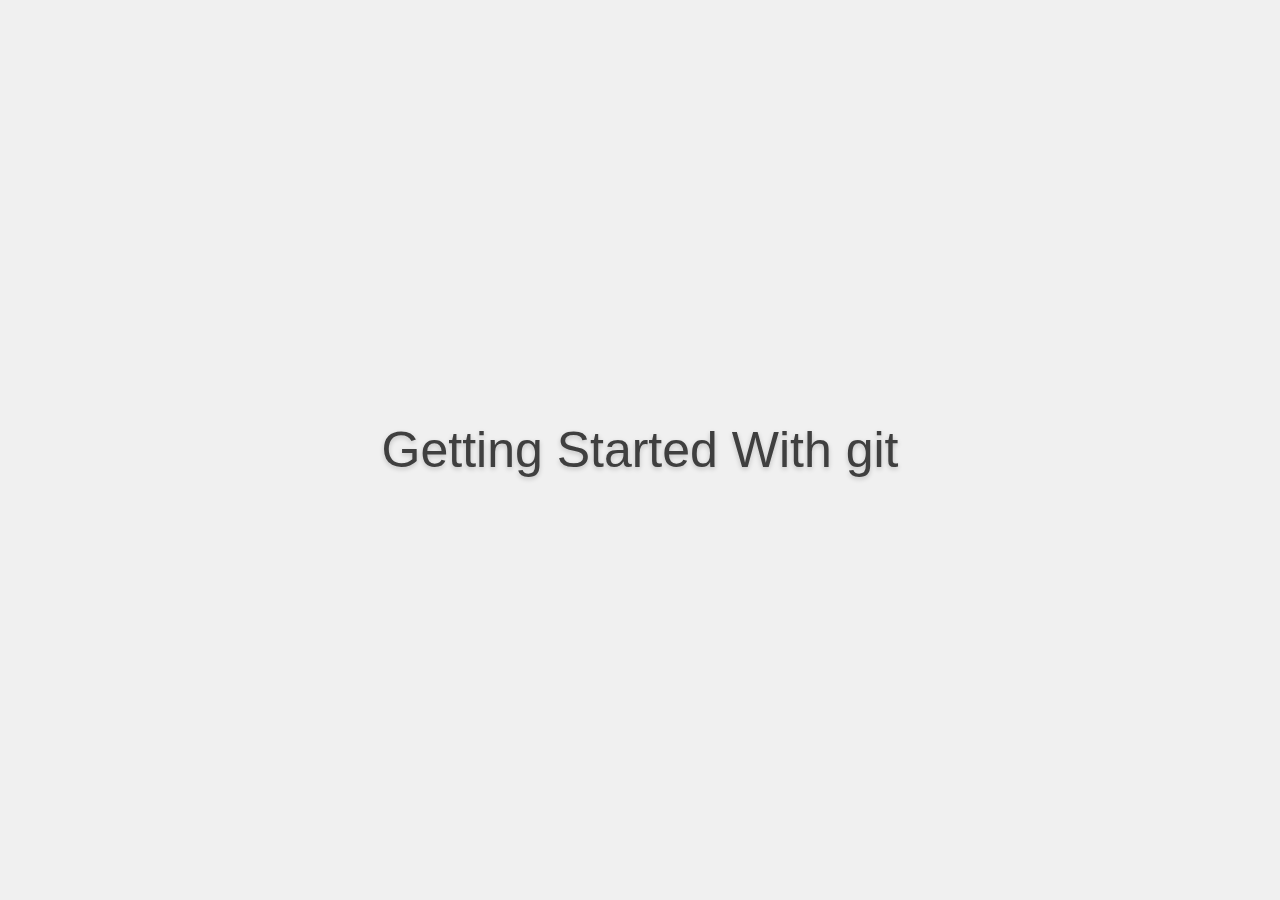
==== commit 75490391: "Small content and layout changes" ====
--- a/getting_started_with_git/index.html
+++ b/getting_started_with_git/index.html
@@ -87,8 +87,7 @@
             <section><ul>
 <li>Brendan Maguire</li>
 <li>BEng. in Electronic &amp; Computer Engineering</li>
-<li>Risk Systems Engineer with <a href="http://www.renre.com">Renaissance Reinsurance</a></li>
-<li>Have worked with various version control system over the past 8 years</li>
+<li>Have worked with various version control system over the past 10 years</li>
 </ul></section>
             
           </div>
@@ -406,8 +405,8 @@
 <p><code>git add &lt;file&gt;...</code></p>
 <p>Add all files to the staging area</p>
 <p><code>git add .</code></p>
-<p>You added a file by mistake. Remove a file from staging</p>
-<p><code>git rm --cached &lt;file&gt;...</code></p></section>
+<p>If you want to remove a file from your repository, you can stage this intent by using:</p>
+<p><code>git rm &lt;file&gt;...</code></p></section>
             
           </div>
           <div class="presenter_notes">
@@ -440,14 +439,13 @@
             <section><h2><a href="http://git-scm.com/docs/git-commit">git commit</a></h2>
 <p>Use git commit when you are happy with the changes to your files</p>
 <p><code>git commit</code></p>
-<p>This will open your editor so you can write a changeset message</p>
 <p>Some useful commit options:</p>
 <ul>
 <li><strong><em>-a | --all</em></strong> : Bypass the staging area process for files already under version control</li>
 <li><strong><em>-m=&lt;msg&gt; | --message=&lt;msg&gt;</em></strong> : Specify your commit message</li>
 <li><strong><em>--amend</em></strong> : Add the current changes in the staging area to the last commit in history</li>
 </ul>
-<p><strong><em>Tip</em></strong>: Commit often. It saves you from deleting work by mistake. You can always clean up your history later if you want</p></section>
+<p><strong><em>Tip</em></strong>: Commit often. It saves you from deleting work by mistake</p></section>
             
           </div>
           <div class="presenter_notes">
@@ -596,6 +594,7 @@
 <li>My suggestions:<ul>
 <li>gitg : git GUI client (Built for GNOME but works everywhere)</li>
 <li>tig : A ncurses based client</li>
+<li>__git_ps1: Installed with git-core</li>
 </ul>
 </li>
 <li>An extensive list can be found <a href="https://git.wiki.kernel.org/index.php/InterfacesFrontendsAndTools#Graphical_Interfaces">here</a></li>
--- a/getting_started_with_git/theme/css/screen.css
+++ b/getting_started_with_git/theme/css/screen.css
@@ -1,6 +1,6 @@
 body {
   font: 14px "Lucida Grande", "Trebuchet MS", Verdana, sans-serif;
-  background: #e0e0e0;
+  background: #f0f0f0;
   padding: 0;
   margin: 0;
   overflow: hidden;
@@ -63,8 +63,8 @@
   margin-left: -400px;
   left: 50%;
   top: 50%;
-  background: #e0e0e0;
-  background-color: #e0e0e0;
+  background: #f0f0f0;
+  background-color: #f0f0f0;
   -webkit-transition: margin 0.25s ease-in-out;
   -moz-transition: margin 0.25s ease-in-out;
   -o-transition: margin 0.25s ease-in-out;
@@ -114,8 +114,8 @@
 }
 
 body.expose div.slide:hover {
-  background: #e0e0e0;
-  background-color: #e0e0e0;
+  background: #f0f0f0;
+  background-color: #f0f0f0;
 }
 
 body.expose .slide-wrapper {
@@ -140,9 +140,9 @@
 }
 
 body.expose .slide.current {
-  background: #e0e0e0;
-  background-color: #e0e0e0;
-  border: 16px solid #e0e0e0;
+  background: #f0f0f0;
+  background-color: #f0f0f0;
+  border: 16px solid #f0f0f0;
   -moz-transform: scale(.315, .315);
   -moz-transform-origin: 0 0;
   -webkit-transform: scale(.315, .315);
@@ -218,7 +218,7 @@
   display: block;
   overflow: visible;
     position: relative;
-    background-color: #e0e0e0;
+    background-color: #f0f0f0;
     height: 120px;
     margin-right: 30px;
     margin-top: 60px;
@@ -248,7 +248,7 @@
 /* Slide styles */
 
 div.slide p {
-  font-size: 20px;
+  font-size: 24px;
 }
 
 .slide.far-past {
@@ -383,7 +383,7 @@
 
 li {
   padding: 10px 0;
-  font-size: 20px;
+  font-size: 24px;
 }
 
 li pre { margin-left: 0em; }
@@ -404,7 +404,7 @@
   clear: both;
   background: -webkit-gradient(linear, top right, bottom right, from(#dde), to(#fff));
   -webkit-transition: margin 0.25s ease-in-out;
-  background-color: #e0e0e0;
+  background-color: #f0f0f0;
   background: -moz-linear-gradient(right, #dde, #fff);
   border-right: 5px solid #ccd;
   z-index: 9999999;
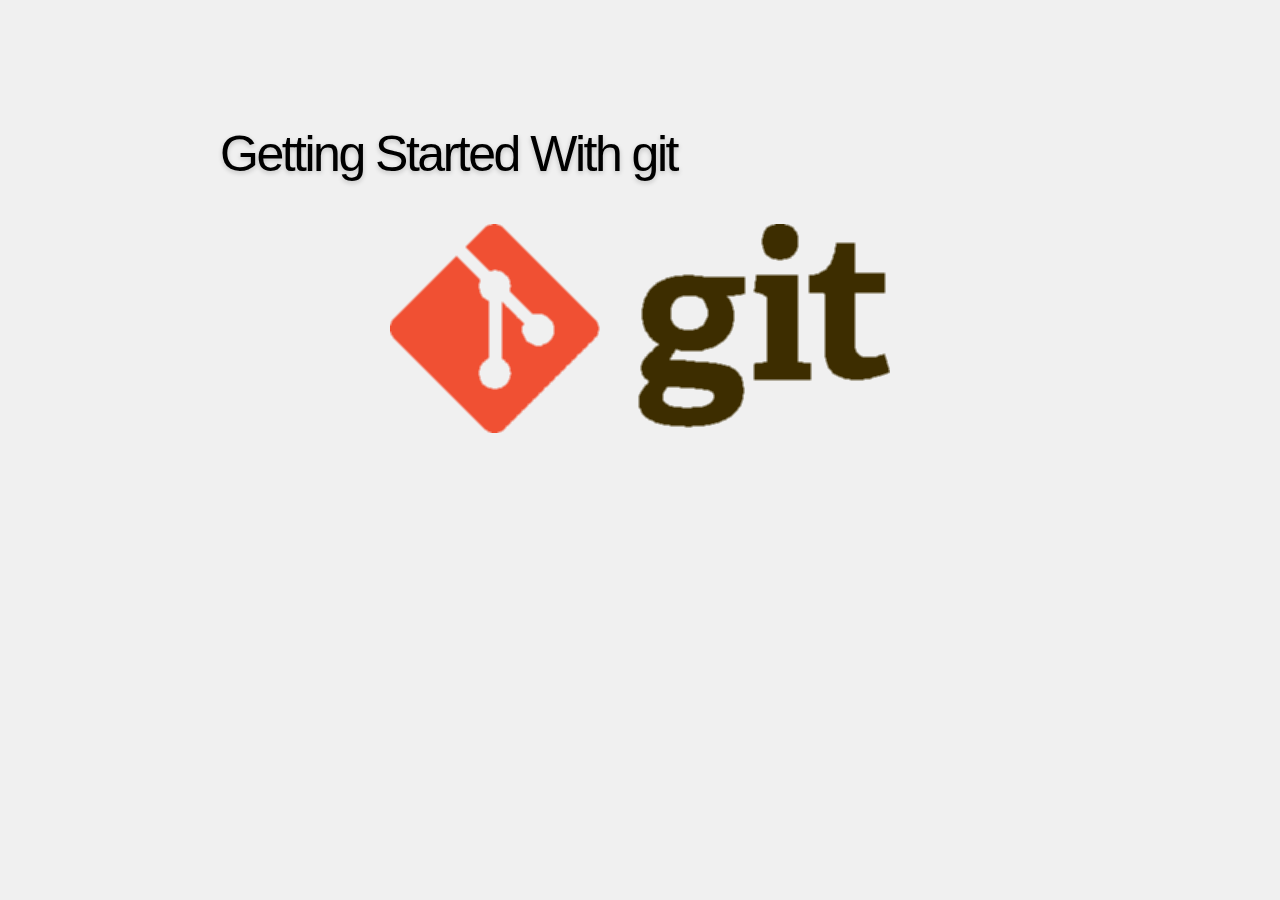
==== commit 2425704b: "Getting started with git - rebase secion expaned" ====
--- a/getting_started_with_git/index.html
+++ b/getting_started_with_git/index.html
@@ -56,55 +56,23 @@
             <header><h1>Getting Started With git</h1></header>
             
             
-          </div>
-          <div class="presenter_notes">
-            <header><h1>Presenter Notes</h1></header>
-            <section>
-            
-            </section>
-          </div>
-          <footer>
-            
-            <aside class="source">
-              Source: <a href="getting_started_with_git.markdown">getting_started_with_git.markdown</a>
-            </aside>
-            
-            <aside class="page_number">
-              1/39
-            </aside>
-          </footer>
-        </div>
-      </div>
-      
-      <!-- slide source: getting_started_with_git.markdown -->
-      <div class="slide-wrapper">
-        <div class="slide">
-          <div class="inner">
-            
-            <header><h1>Who am I?</h1></header>
-            
-            
-            <section><ul>
-<li>Brendan Maguire</li>
-<li>BEng. in Electronic &amp; Computer Engineering</li>
-<li>Have worked with various version control system over the past 10 years</li>
-</ul></section>
-            
-          </div>
-          <div class="presenter_notes">
-            <header><h1>Presenter Notes</h1></header>
-            <section>
-            
-            </section>
-          </div>
-          <footer>
-            
-            <aside class="source">
-              Source: <a href="getting_started_with_git.markdown">getting_started_with_git.markdown</a>
-            </aside>
-            
-            <aside class="page_number">
-              2/39
+            <section><p><img alt="branches" src="images/git-logo.png" /></p></section>
+            
+          </div>
+          <div class="presenter_notes">
+            <header><h1>Presenter Notes</h1></header>
+            <section>
+            
+            </section>
+          </div>
+          <footer>
+            
+            <aside class="source">
+              Source: <a href="getting_started_with_git.markdown">getting_started_with_git.markdown</a>
+            </aside>
+            
+            <aside class="page_number">
+              1/41
             </aside>
           </footer>
         </div>
@@ -139,7 +107,7 @@
             </aside>
             
             <aside class="page_number">
-              3/39
+              2/41
             </aside>
           </footer>
         </div>
@@ -175,7 +143,7 @@
             </aside>
             
             <aside class="page_number">
-              4/39
+              3/41
             </aside>
           </footer>
         </div>
@@ -208,7 +176,7 @@
             </aside>
             
             <aside class="page_number">
-              5/39
+              4/41
             </aside>
           </footer>
         </div>
@@ -225,28 +193,28 @@
             <section><p>Git must be configured so that your commits carry your information</p>
 <p><code>git config --global user.email "johndoe@example.com"
 git config --global user.name "John Doe"</code></p>
-<p>Pick your favourite terminal based editor (if you don't know what your favourite is then nano is the path of least resistance)</p>
-<p>Other options are vim, emacs, pico, gedit...</p>
-<p><code>git config --global core.editor nano</code></p>
+<p>Pick your favourite terminal based editor (if you don't know what your favourite is then gedit is probably your best bet)</p>
+<p>Other options are vim, emacs, pico, nano...</p>
+<p><code>git config --global core.editor gedit</code></p>
 <p>Let's make things pretty!</p>
 <p><code>git config --global color.ui true</code></p>
-<p><strong><em>Note</em></strong>: You can also edit the <a href="http://git-scm.com/book/ch7-1.html">configuration file</a> directly if you wish. It is located at ~/.gitconfig</p></section>
-            
-          </div>
-          <div class="presenter_notes">
-            <header><h1>Presenter Notes</h1></header>
-            <section>
-            
-            </section>
-          </div>
-          <footer>
-            
-            <aside class="source">
-              Source: <a href="getting_started_with_git.markdown">getting_started_with_git.markdown</a>
-            </aside>
-            
-            <aside class="page_number">
-              6/39
+<p><strong><em>Note</em></strong>: You can also edit the <a href="http://git-scm.com/book/en/v2/Customizing-Git-Git-Configuration">configuration file</a> directly if you wish. It is located at ~/.gitconfig</p></section>
+            
+          </div>
+          <div class="presenter_notes">
+            <header><h1>Presenter Notes</h1></header>
+            <section>
+            
+            </section>
+          </div>
+          <footer>
+            
+            <aside class="source">
+              Source: <a href="getting_started_with_git.markdown">getting_started_with_git.markdown</a>
+            </aside>
+            
+            <aside class="page_number">
+              5/41
             </aside>
           </footer>
         </div>
@@ -274,7 +242,7 @@
             </aside>
             
             <aside class="page_number">
-              7/39
+              6/41
             </aside>
           </footer>
         </div>
@@ -310,7 +278,7 @@
             </aside>
             
             <aside class="page_number">
-              8/39
+              7/41
             </aside>
           </footer>
         </div>
@@ -350,7 +318,7 @@
             </aside>
             
             <aside class="page_number">
-              9/39
+              8/41
             </aside>
           </footer>
         </div>
@@ -386,7 +354,7 @@
             </aside>
             
             <aside class="page_number">
-              10/39
+              9/41
             </aside>
           </footer>
         </div>
@@ -422,7 +390,7 @@
             </aside>
             
             <aside class="page_number">
-              11/39
+              10/41
             </aside>
           </footer>
         </div>
@@ -461,7 +429,7 @@
             </aside>
             
             <aside class="page_number">
-              12/39
+              11/41
             </aside>
           </footer>
         </div>
@@ -499,7 +467,7 @@
             </aside>
             
             <aside class="page_number">
-              13/39
+              12/41
             </aside>
           </footer>
         </div>
@@ -535,7 +503,7 @@
             </aside>
             
             <aside class="page_number">
-              14/39
+              13/41
             </aside>
           </footer>
         </div>
@@ -574,7 +542,7 @@
             </aside>
             
             <aside class="page_number">
-              15/39
+              14/41
             </aside>
           </footer>
         </div>
@@ -614,7 +582,7 @@
             </aside>
             
             <aside class="page_number">
-              16/39
+              15/41
             </aside>
           </footer>
         </div>
@@ -634,7 +602,7 @@
 <li>View the diff for your working directory and staging area</li>
 <li>Add the new file and the changes to your existing file(s) to your staging area</li>
 <li>View the diff of your working directoy and staging area</li>
-<li>Install gitg and enjoy the GUI!</li>
+<li>Install gitg and use the GUI to view the repository</li>
 <li>Commit your changes (You can use gitg or the command line interface)</li>
 </ul>
 <p><strong><em>Note</em></strong>: During all of the above steps make lots of use of the <em>git status</em> command. It is very helpful for letting you know what is happening in your repo</p></section>
@@ -653,7 +621,7 @@
             </aside>
             
             <aside class="page_number">
-              17/39
+              16/41
             </aside>
           </footer>
         </div>
@@ -692,7 +660,7 @@
             </aside>
             
             <aside class="page_number">
-              18/39
+              17/41
             </aside>
           </footer>
         </div>
@@ -727,7 +695,7 @@
             </aside>
             
             <aside class="page_number">
-              19/39
+              18/41
             </aside>
           </footer>
         </div>
@@ -760,7 +728,7 @@
             </aside>
             
             <aside class="page_number">
-              20/39
+              19/41
             </aside>
           </footer>
         </div>
@@ -795,7 +763,7 @@
             </aside>
             
             <aside class="page_number">
-              21/39
+              20/41
             </aside>
           </footer>
         </div>
@@ -831,7 +799,7 @@
             </aside>
             
             <aside class="page_number">
-              22/39
+              21/41
             </aside>
           </footer>
         </div>
@@ -868,7 +836,7 @@
             </aside>
             
             <aside class="page_number">
-              23/39
+              22/41
             </aside>
           </footer>
         </div>
@@ -904,7 +872,7 @@
             </aside>
             
             <aside class="page_number">
-              24/39
+              23/41
             </aside>
           </footer>
         </div>
@@ -940,7 +908,7 @@
             </aside>
             
             <aside class="page_number">
-              25/39
+              24/41
             </aside>
           </footer>
         </div>
@@ -978,43 +946,7 @@
             </aside>
             
             <aside class="page_number">
-              26/39
-            </aside>
-          </footer>
-        </div>
-      </div>
-      
-      <!-- slide source: getting_started_with_git.markdown -->
-      <div class="slide-wrapper">
-        <div class="slide">
-          <div class="inner">
-            
-            <header><h1><a href="http://git-scm.com/docs/git-rebase">git rebase</a></h1></header>
-            
-            
-            <section><ul>
-<li>git rebase allows you to move your branches on top of each other</li>
-<li>Makes for a tidier history when many branches are live at the same time</li>
-<li>No merge commits left in the history</li>
-<li>Outside the scope of this presentation</li>
-</ul>
-<p><img alt="rebase" src="images/rebase.png" /></p></section>
-            
-          </div>
-          <div class="presenter_notes">
-            <header><h1>Presenter Notes</h1></header>
-            <section>
-            
-            </section>
-          </div>
-          <footer>
-            
-            <aside class="source">
-              Source: <a href="getting_started_with_git.markdown">getting_started_with_git.markdown</a>
-            </aside>
-            
-            <aside class="page_number">
-              27/39
+              25/41
             </aside>
           </footer>
         </div>
@@ -1052,7 +984,150 @@
             </aside>
             
             <aside class="page_number">
-              28/39
+              26/41
+            </aside>
+          </footer>
+        </div>
+      </div>
+      
+      <!-- slide source: getting_started_with_git.markdown -->
+      <div class="slide-wrapper">
+        <div class="slide">
+          <div class="inner">
+            
+            <header><h1>Modifying history</h1></header>
+            
+            
+            <section><h2><a href="http://git-scm.com/docs/git-rebase">git rebase</a></h2>
+<p>git rebase allows you to modify your history in a number of ways</p>
+<ul>
+<li>moving branches on top of others</li>
+<li>edit existing messages</li>
+<li>squash multiple commits into one commit</li>
+</ul>
+<p><code>git rebase &lt;changeset-to-rebase-onto&gt;</code></p></section>
+            
+          </div>
+          <div class="presenter_notes">
+            <header><h1>Presenter Notes</h1></header>
+            <section>
+            
+            </section>
+          </div>
+          <footer>
+            
+            <aside class="source">
+              Source: <a href="getting_started_with_git.markdown">getting_started_with_git.markdown</a>
+            </aside>
+            
+            <aside class="page_number">
+              27/41
+            </aside>
+          </footer>
+        </div>
+      </div>
+      
+      <!-- slide source: getting_started_with_git.markdown -->
+      <div class="slide-wrapper">
+        <div class="slide">
+          <div class="inner">
+            
+            <header><h1>Moving commits on top of others</h1></header>
+            
+            
+            <section><ul>
+<li>git rebase allows you to move your branches on top of each other</li>
+<li>Makes for a tidier history when many branches are live at the same time</li>
+<li>No merge commits left in the history</li>
+<li>Allows more effective use of <a href="http://git-scm.com/docs/git-bisect">git bisect</a></li>
+</ul>
+<p><img alt="rebase" src="images/rebase.png" /></p></section>
+            
+          </div>
+          <div class="presenter_notes">
+            <header><h1>Presenter Notes</h1></header>
+            <section>
+            
+            </section>
+          </div>
+          <footer>
+            
+            <aside class="source">
+              Source: <a href="getting_started_with_git.markdown">getting_started_with_git.markdown</a>
+            </aside>
+            
+            <aside class="page_number">
+              28/41
+            </aside>
+          </footer>
+        </div>
+      </div>
+      
+      <!-- slide source: getting_started_with_git.markdown -->
+      <div class="slide-wrapper">
+        <div class="slide">
+          <div class="inner">
+            
+            <header><h1>Edit existing commits</h1></header>
+            
+            
+            <section><ul>
+<li>git rebase facilitates the editing and rewriting of the messages of existing commits</li>
+<li>Also allows you to "jump into" an existing commit, modify files and add to the existing commit</li>
+</ul>
+<p><code>git rebase -i &lt;changeset-before&gt;</code></p></section>
+            
+          </div>
+          <div class="presenter_notes">
+            <header><h1>Presenter Notes</h1></header>
+            <section>
+            
+            </section>
+          </div>
+          <footer>
+            
+            <aside class="source">
+              Source: <a href="getting_started_with_git.markdown">getting_started_with_git.markdown</a>
+            </aside>
+            
+            <aside class="page_number">
+              29/41
+            </aside>
+          </footer>
+        </div>
+      </div>
+      
+      <!-- slide source: getting_started_with_git.markdown -->
+      <div class="slide-wrapper">
+        <div class="slide">
+          <div class="inner">
+            
+            <header><h1>Squash multiple commits into one</h1></header>
+            
+            
+            <section><ul>
+<li>Create a single commit from many</li>
+<li>Allows you to commit regularly with thowaway commit messages when developing</li>
+<li>Can tidy up a string of commits into one logical commit afterwards</li>
+</ul>
+<p><code>git rebase -i &lt;changeset-before&gt;</code></p>
+<p><img alt="rebase" src="images/rebase-squash.png" /></p></section>
+            
+          </div>
+          <div class="presenter_notes">
+            <header><h1>Presenter Notes</h1></header>
+            <section>
+            
+            </section>
+          </div>
+          <footer>
+            
+            <aside class="source">
+              Source: <a href="getting_started_with_git.markdown">getting_started_with_git.markdown</a>
+            </aside>
+            
+            <aside class="page_number">
+              30/41
             </aside>
           </footer>
         </div>
@@ -1086,7 +1161,7 @@
             </aside>
             
             <aside class="page_number">
-              29/39
+              31/41
             </aside>
           </footer>
         </div>
@@ -1120,7 +1195,7 @@
             </aside>
             
             <aside class="page_number">
-              30/39
+              32/41
             </aside>
           </footer>
         </div>
@@ -1159,7 +1234,7 @@
             </aside>
             
             <aside class="page_number">
-              31/39
+              33/41
             </aside>
           </footer>
         </div>
@@ -1193,7 +1268,7 @@
             </aside>
             
             <aside class="page_number">
-              32/39
+              34/41
             </aside>
           </footer>
         </div>
@@ -1232,7 +1307,7 @@
             </aside>
             
             <aside class="page_number">
-              33/39
+              35/41
             </aside>
           </footer>
         </div>
@@ -1267,7 +1342,7 @@
             </aside>
             
             <aside class="page_number">
-              34/39
+              36/41
             </aside>
           </footer>
         </div>
@@ -1304,7 +1379,7 @@
             </aside>
             
             <aside class="page_number">
-              35/39
+              37/41
             </aside>
           </footer>
         </div>
@@ -1338,7 +1413,7 @@
             </aside>
             
             <aside class="page_number">
-              36/39
+              38/41
             </aside>
           </footer>
         </div>
@@ -1373,7 +1448,7 @@
             </aside>
             
             <aside class="page_number">
-              37/39
+              39/41
             </aside>
           </footer>
         </div>
@@ -1416,7 +1491,7 @@
             </aside>
             
             <aside class="page_number">
-              38/39
+              40/41
             </aside>
           </footer>
         </div>
@@ -1430,23 +1505,21 @@
             <header><h1>Questions??</h1></header>
             
             
-            <section><p><img alt="questions" src="http://ilsmatters.files.wordpress.com/2012/04/monkey_has_a_question1.jpg" /></p></section>
-            
-          </div>
-          <div class="presenter_notes">
-            <header><h1>Presenter Notes</h1></header>
-            <section>
-            
-            </section>
-          </div>
-          <footer>
-            
-            <aside class="source">
-              Source: <a href="getting_started_with_git.markdown">getting_started_with_git.markdown</a>
-            </aside>
-            
-            <aside class="page_number">
-              39/39
+          </div>
+          <div class="presenter_notes">
+            <header><h1>Presenter Notes</h1></header>
+            <section>
+            
+            </section>
+          </div>
+          <footer>
+            
+            <aside class="source">
+              Source: <a href="getting_started_with_git.markdown">getting_started_with_git.markdown</a>
+            </aside>
+            
+            <aside class="page_number">
+              41/41
             </aside>
           </footer>
         </div>
@@ -1467,230 +1540,242 @@
       
       
       <tr id="toc-row-2">
-        <th><a href="#slide2">Who am I?</a></th>
+        <th><a href="#slide2">What is version control?</a></th>
         <td><a href="#slide2">2</a></td>
       </tr>
       
       
       <tr id="toc-row-3">
-        <th><a href="#slide3">What is version control?</a></th>
+        <th><a href="#slide3">What is git?</a></th>
         <td><a href="#slide3">3</a></td>
       </tr>
       
       
       <tr id="toc-row-4">
-        <th><a href="#slide4">What is git?</a></th>
+        <th><a href="#slide4">Installing git on Linux</a></th>
         <td><a href="#slide4">4</a></td>
       </tr>
       
       
       <tr id="toc-row-5">
-        <th><a href="#slide5">Installing git on Linux</a></th>
+        <th><a href="#slide5">Configuring your git user profile</a></th>
         <td><a href="#slide5">5</a></td>
       </tr>
       
       
       <tr id="toc-row-6">
-        <th><a href="#slide6">Configuring your git user profile</a></th>
+        <th><a href="#slide6">Exercise - Set up your profile using git config</a></th>
         <td><a href="#slide6">6</a></td>
       </tr>
       
       
       <tr id="toc-row-7">
-        <th><a href="#slide7">Exercise - Set up your profile using git config</a></th>
+        <th><a href="#slide7">Creating a repository</a></th>
         <td><a href="#slide7">7</a></td>
       </tr>
       
       
       <tr id="toc-row-8">
-        <th><a href="#slide8">Creating a repository</a></th>
+        <th><a href="#slide8">Viewing Repository Status</a></th>
         <td><a href="#slide8">8</a></td>
       </tr>
       
       
       <tr id="toc-row-9">
-        <th><a href="#slide9">Viewing Repository Status</a></th>
+        <th><a href="#slide9">The staging area</a></th>
         <td><a href="#slide9">9</a></td>
       </tr>
       
       
       <tr id="toc-row-10">
-        <th><a href="#slide10">The staging area</a></th>
+        <th><a href="#slide10">Adding and removing files</a></th>
         <td><a href="#slide10">10</a></td>
       </tr>
       
       
       <tr id="toc-row-11">
-        <th><a href="#slide11">Adding and removing files</a></th>
+        <th><a href="#slide11">Committing your changeset</a></th>
         <td><a href="#slide11">11</a></td>
       </tr>
       
       
       <tr id="toc-row-12">
-        <th><a href="#slide12">Committing your changeset</a></th>
+        <th><a href="#slide12">Viewing the repository history</a></th>
         <td><a href="#slide12">12</a></td>
       </tr>
       
       
       <tr id="toc-row-13">
-        <th><a href="#slide13">Viewing the repository history</a></th>
+        <th><a href="#slide13">Exercise - Start a repository</a></th>
         <td><a href="#slide13">13</a></td>
       </tr>
       
       
       <tr id="toc-row-14">
-        <th><a href="#slide14">Exercise - Start a repository</a></th>
+        <th><a href="#slide14">Viewing the changes to your tracked files</a></th>
         <td><a href="#slide14">14</a></td>
       </tr>
       
       
       <tr id="toc-row-15">
-        <th><a href="#slide15">Viewing the changes to your tracked files</a></th>
+        <th><a href="#slide15">The GUI friendly way</a></th>
         <td><a href="#slide15">15</a></td>
       </tr>
       
       
       <tr id="toc-row-16">
-        <th><a href="#slide16">The GUI friendly way</a></th>
+        <th><a href="#slide16">Exercise - Viewing changes to your repo</a></th>
         <td><a href="#slide16">16</a></td>
       </tr>
       
       
       <tr id="toc-row-17">
-        <th><a href="#slide17">Exercise - Viewing changes to your repo</a></th>
+        <th><a href="#slide17">Ignoring files via .gitignore</a></th>
         <td><a href="#slide17">17</a></td>
       </tr>
       
       
       <tr id="toc-row-18">
-        <th><a href="#slide18">Ignoring files via .gitignore</a></th>
+        <th><a href="#slide18">Exercise - Add .javac files to your .gitignore</a></th>
         <td><a href="#slide18">18</a></td>
       </tr>
       
       
       <tr id="toc-row-19">
-        <th><a href="#slide19">Exercise - Add .javac files to your .gitignore</a></th>
+        <th><a href="#slide19">Reverting changes to the working directory</a></th>
         <td><a href="#slide19">19</a></td>
       </tr>
       
       
       <tr id="toc-row-20">
-        <th><a href="#slide20">Reverting changes to the working directory</a></th>
+        <th><a href="#slide20">Reverting changes in the staging area</a></th>
         <td><a href="#slide20">20</a></td>
       </tr>
       
       
       <tr id="toc-row-21">
-        <th><a href="#slide21">Reverting changes in the staging area</a></th>
+        <th><a href="#slide21">Working on multiple features at once</a></th>
         <td><a href="#slide21">21</a></td>
       </tr>
       
       
       <tr id="toc-row-22">
-        <th><a href="#slide22">Working on multiple features at once</a></th>
+        <th><a href="#slide22">Creating a branch</a></th>
         <td><a href="#slide22">22</a></td>
       </tr>
       
       
       <tr id="toc-row-23">
-        <th><a href="#slide23">Creating a branch</a></th>
+        <th><a href="#slide23">Going to a specific revision</a></th>
         <td><a href="#slide23">23</a></td>
       </tr>
       
       
       <tr id="toc-row-24">
-        <th><a href="#slide24">Going to a specific revision</a></th>
+        <th><a href="#slide24">Combining branches</a></th>
         <td><a href="#slide24">24</a></td>
       </tr>
       
       
       <tr id="toc-row-25">
-        <th><a href="#slide25">Combining branches</a></th>
+        <th><a href="#slide25">Deleting a branch</a></th>
         <td><a href="#slide25">25</a></td>
       </tr>
       
       
       <tr id="toc-row-26">
-        <th><a href="#slide26">Deleting a branch</a></th>
+        <th><a href="#slide26">Exercise - Branching &amp; Merging</a></th>
         <td><a href="#slide26">26</a></td>
       </tr>
       
       
       <tr id="toc-row-27">
-        <th><a href="#slide27"><a href="http://git-scm.com/docs/git-rebase">git rebase</a></a></th>
+        <th><a href="#slide27">Modifying history</a></th>
         <td><a href="#slide27">27</a></td>
       </tr>
       
       
       <tr id="toc-row-28">
-        <th><a href="#slide28">Exercise - Branching &amp; Merging</a></th>
+        <th><a href="#slide28">Moving commits on top of others</a></th>
         <td><a href="#slide28">28</a></td>
       </tr>
       
       
       <tr id="toc-row-29">
-        <th><a href="#slide29">Working with remote repositories</a></th>
+        <th><a href="#slide29">Edit existing commits</a></th>
         <td><a href="#slide29">29</a></td>
       </tr>
       
       
       <tr id="toc-row-30">
-        <th><a href="#slide30">Working with remote repositories</a></th>
+        <th><a href="#slide30">Squash multiple commits into one</a></th>
         <td><a href="#slide30">30</a></td>
       </tr>
       
       
       <tr id="toc-row-31">
-        <th><a href="#slide31">Cloning an Existing Repository</a></th>
+        <th><a href="#slide31">Working with remote repositories</a></th>
         <td><a href="#slide31">31</a></td>
       </tr>
       
       
       <tr id="toc-row-32">
-        <th><a href="#slide32">Exercise - Clone a repository from github</a></th>
+        <th><a href="#slide32">Working with remote repositories</a></th>
         <td><a href="#slide32">32</a></td>
       </tr>
       
       
       <tr id="toc-row-33">
-        <th><a href="#slide33">ssh keys</a></th>
+        <th><a href="#slide33">Cloning an Existing Repository</a></th>
         <td><a href="#slide33">33</a></td>
       </tr>
       
       
       <tr id="toc-row-34">
-        <th><a href="#slide34">Exercise - Create a repository on github</a></th>
+        <th><a href="#slide34">Exercise - Clone a repository from github</a></th>
         <td><a href="#slide34">34</a></td>
       </tr>
       
       
       <tr id="toc-row-35">
-        <th><a href="#slide35">Pushing to a remote repository</a></th>
+        <th><a href="#slide35">ssh keys</a></th>
         <td><a href="#slide35">35</a></td>
       </tr>
       
       
       <tr id="toc-row-36">
-        <th><a href="#slide36">Exercise - Push to your github repo</a></th>
+        <th><a href="#slide36">Exercise - Create a repository on github</a></th>
         <td><a href="#slide36">36</a></td>
       </tr>
       
       
       <tr id="toc-row-37">
-        <th><a href="#slide37">Pulling Updates</a></th>
+        <th><a href="#slide37">Pushing to a remote repository</a></th>
         <td><a href="#slide37">37</a></td>
       </tr>
       
       
       <tr id="toc-row-38">
-        <th><a href="#slide38">Exercise - Collaboration on github</a></th>
+        <th><a href="#slide38">Exercise - Push to your github repo</a></th>
         <td><a href="#slide38">38</a></td>
       </tr>
       
       
       <tr id="toc-row-39">
-        <th><a href="#slide39">Questions??</a></th>
+        <th><a href="#slide39">Pulling Updates</a></th>
         <td><a href="#slide39">39</a></td>
+      </tr>
+      
+      
+      <tr id="toc-row-40">
+        <th><a href="#slide40">Exercise - Collaboration on github</a></th>
+        <td><a href="#slide40">40</a></td>
+      </tr>
+      
+      
+      <tr id="toc-row-41">
+        <th><a href="#slide41">Questions??</a></th>
+        <td><a href="#slide41">41</a></td>
       </tr>
       
       
